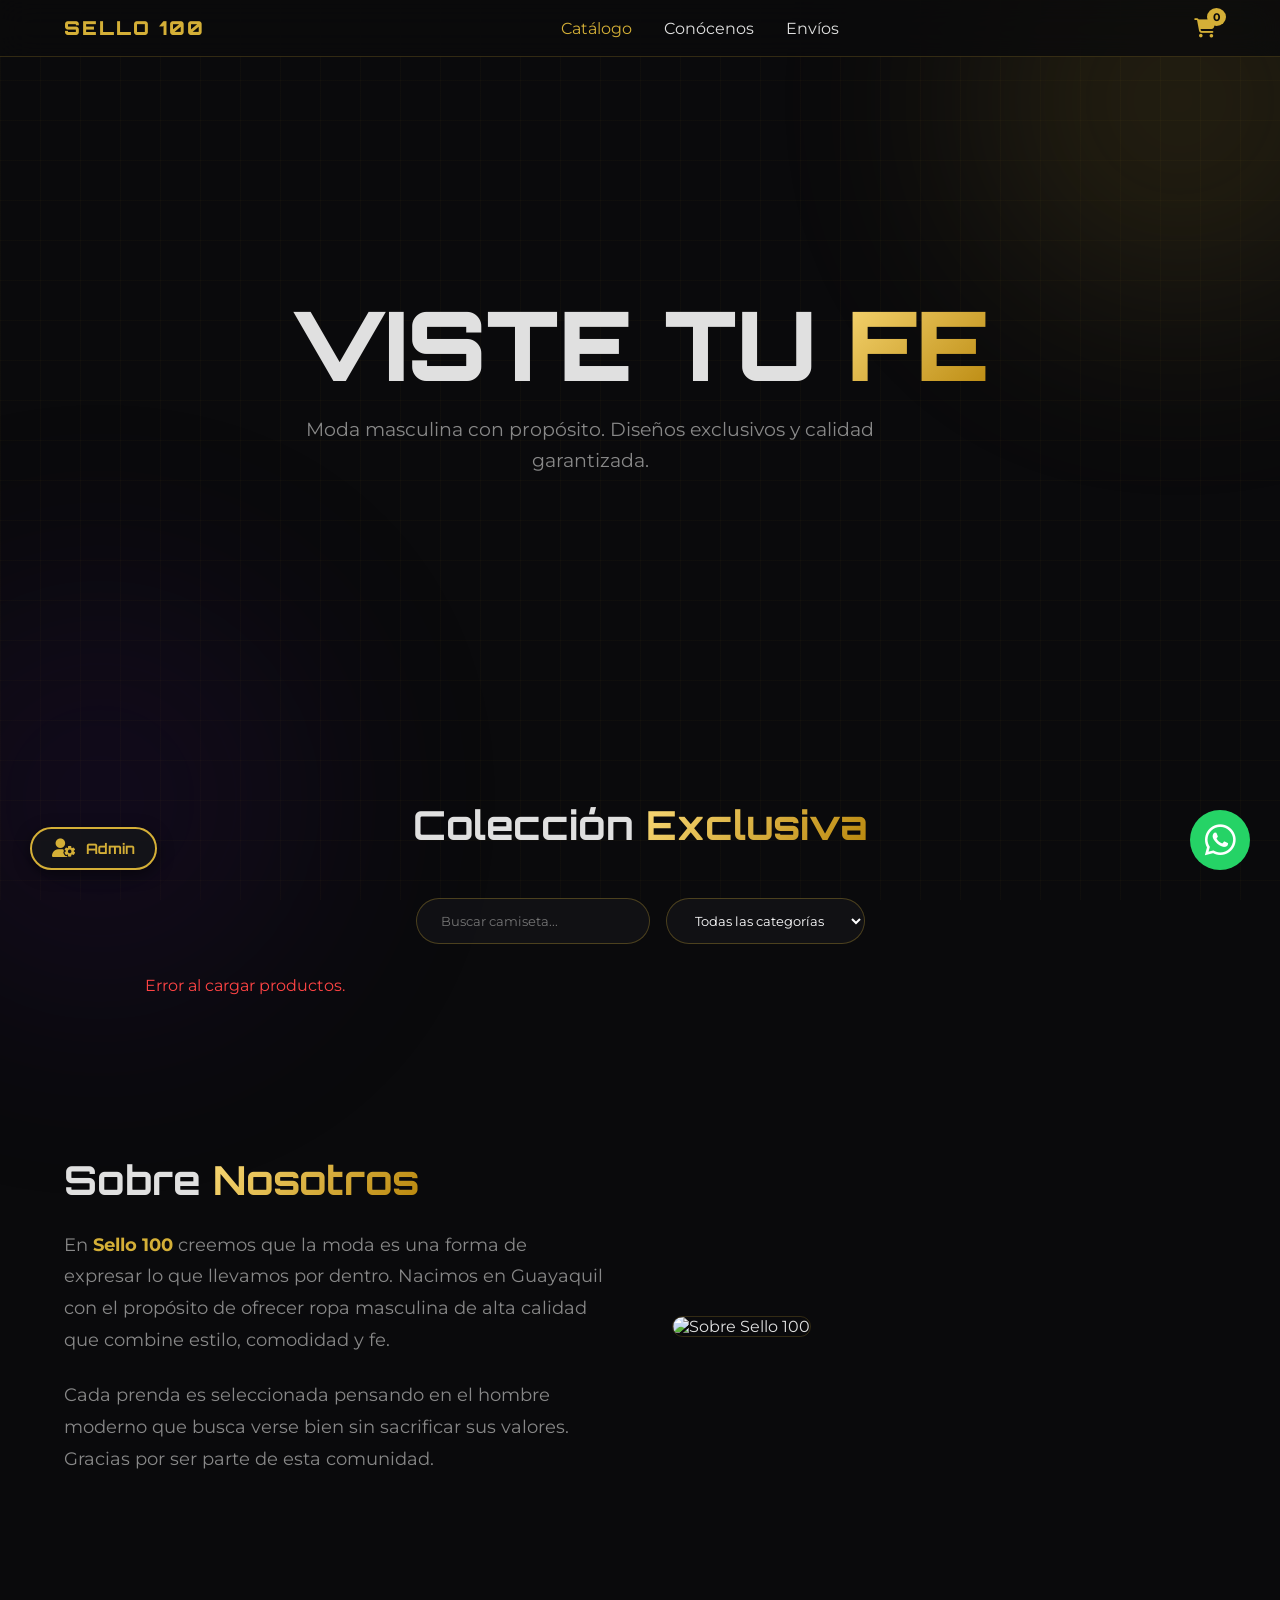
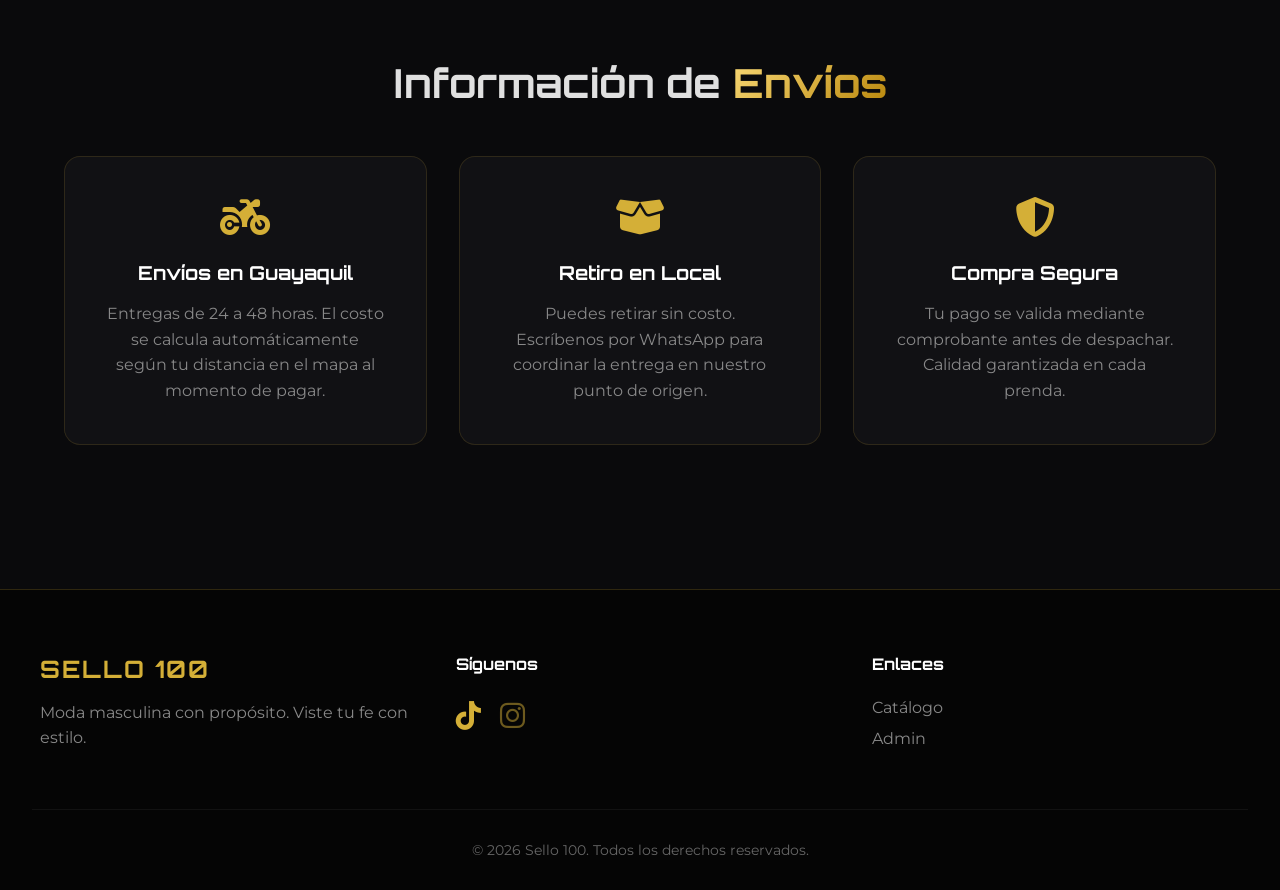
==== index.html @ 2938da79 "Admin con checkboxes de tallas/colores y funcion de eliminar productos" ====
<!DOCTYPE html>
<html lang="es">
<head>
    <meta charset="UTF-8">
    <meta name="viewport" content="width=device-width, initial-scale=1.0">
    <title>SELLO 100 | Moda Masculina Futurista</title>
    <link href="https://fonts.googleapis.com/css2?family=Orbitron:wght@500;700;900&family=Montserrat:wght@300;400;600&display=swap" rel="stylesheet">
    <link rel="stylesheet" href="https://cdnjs.cloudflare.com/ajax/libs/font-awesome/6.4.0/css/all.min.css">
    <link rel="stylesheet" href="https://unpkg.com/leaflet@1.9.4/dist/leaflet.css" />
    <link rel="stylesheet" href="css/main.css">
</head>
<body>
    <!-- Botón Admin Flotante -->
    <a href="page/admin.html" class="admin-float" title="Administrar Catálogo">
        <i class="fa-solid fa-user-gear"></i><span>Admin</span>
    </a>

    <!-- Fondo Animado -->
    <div class="bg-grid"></div>
    <div class="glow-orb orb-gold"></div>
    <div class="glow-orb orb-dark"></div>

    <!-- Navbar -->
    <nav class="navbar">
        <div class="logo"><span class="logo-text">SELLO 100</span></div>
        <ul class="nav-links">
            <li><a href="index.html" class="active">Catálogo</a></li>
            <li><a href="#conocenos">Conócenos</a></li>
            <li><a href="#envios">Envíos</a></li>
        </ul>
        <div class="cart-icon" id="cart-btn">
            <i class="fa-solid fa-cart-shopping"></i>
            <span class="cart-count" id="cart-count">0</span>
        </div>
    </nav>

    <!-- Hero Section -->
    <header class="hero">
        <div class="hero-content">
            <h1 class="hero-title reveal-up">VISTE TU <span class="gold-text">FE</span></h1>
            <p class="hero-subtitle reveal-up delay-1">Moda masculina con propósito. Diseños exclusivos y calidad garantizada.</p>
        </div>
    </header>

    <!-- Catálogo de Productos -->
    <section class="catalog-section" id="catalogo">
        <h2 class="section-title reveal-up">Colección <span class="gold-text">Exclusiva</span></h2>
        
        <!-- Filtros de Búsqueda -->
        <div class="filtros-container reveal-up">
            <input type="text" id="search-input" placeholder="Buscar camiseta..." class="search-input">
            <select id="filter-select" class="filter-select">
                <option value="todos">Todas las categorías</option>
                <option value="camisetas">Camisetas</option>
                <option value="hoodies">Hoodies</option>
                <option value="oversize">Oversize</option>
            </select>
        </div>

        <div class="products-grid" id="products-grid"></div>
    </section>

    <!-- SECCIÓN CONÓCENOS -->
    <section class="about-section" id="conocenos">
        <div class="about-container">
            <div class="about-text reveal-left">
                <h2 class="section-title" style="text-align: left; margin-bottom: 1.5rem;">Sobre <span class="gold-text">Nosotros</span></h2>
                <p>En <strong>Sello 100</strong> creemos que la moda es una forma de expresar lo que llevamos por dentro. Nacimos en Guayaquil con el propósito de ofrecer ropa masculina de alta calidad que combine estilo, comodidad y fe.</p>
                <p>Cada prenda es seleccionada pensando en el hombre moderno que busca verse bien sin sacrificar sus valores. Gracias por ser parte de esta comunidad.</p>
            </div>
            <div class="about-image reveal-right">
                <img src="https://images.unsplash.com/photo-1523381210434-271e8be1f52b?q=80&w=1000&auto=format&fit=crop" alt="Sobre Sello 100" loading="lazy">
            </div>
        </div>
    </section>

    <!-- SECCIÓN DE ENVÍOS -->
    <section class="shipping-info" id="envios">
        <h2 class="section-title reveal-up">Información de <span class="gold-text">Envíos</span></h2>
        <div class="shipping-grid">
            <div class="shipping-card reveal-up delay-1">
                <i class="fa-solid fa-motorcycle"></i>
                <h3>Envíos en Guayaquil</h3>
                <p>Entregas de 24 a 48 horas. El costo se calcula automáticamente según tu distancia en el mapa al momento de pagar.</p>
            </div>
            <div class="shipping-card reveal-up delay-2">
                <i class="fa-solid fa-box-open"></i>
                <h3>Retiro en Local</h3>
                <p>Puedes retirar sin costo. Escríbenos por WhatsApp para coordinar la entrega en nuestro punto de origen.</p>
            </div>
            <div class="shipping-card reveal-up delay-3">
                <i class="fa-solid fa-shield-halved"></i>
                <h3>Compra Segura</h3>
                <p>Tu pago se valida mediante comprobante antes de despachar. Calidad garantizada en cada prenda.</p>
            </div>
        </div>
    </section>

    <!-- MODAL DE VISTA RÁPIDA (NUEVO) -->
    <div class="quickview-modal" id="quickview-modal">
        <div class="quickview-content">
            <span class="close-quickview" id="close-quickview">&times;</span>
            <div class="quickview-grid">
                <div class="quickview-img-container">
                    <img id="qv-image" src="" alt="Producto">
                </div>
                <div class="quickview-details">
                    <h2 id="qv-title" class="gold-text">Nombre</h2>
                    <p id="qv-price" class="quickview-price">$0.00</p>
                    <p class="quickview-desc">Camiseta de algodón premium. Diseño exclusivo de Sello 100. Tela suave, resistente y con un ajuste perfecto.</p>
                    
                    <div class="selector-group">
                        <label>Talla:</label>
                        <div class="size-options" id="qv-sizes"></div>
                    </div>
                    
                    <div class="selector-group">
                        <label>Color:</label>
                        <div class="color-options" id="qv-colors"></div>
                    </div>
                    
                    <button class="btn-gold btn-full" onclick="addToCartFromQuickview()">Añadir al Carrito</button>
                </div>
            </div>
        </div>
    </div>

    <!-- Modal del Carrito -->
    <div class="cart-modal" id="cart-modal">
        <div class="cart-content">
            <span class="close-cart" id="close-cart">&times;</span>
            <h2>Tu Carrito</h2>
            <div id="cart-items" style="margin-bottom: 1rem; max-height: 150px; overflow-y: auto;"></div>
            <div class="shipping-section" style="margin-top: 1rem; border-top: 1px solid rgba(212, 175, 55, 0.2); padding-top: 1rem;">
                <h3 style="font-size: 1rem; color: var(--gold-primary); margin-bottom: 0.5rem;"><i class="fa-solid fa-location-dot"></i> Ubicación de entrega</h3>
                <p style="font-size: 0.8rem; color: #888; margin-bottom: 0.5rem;">Haz clic en el mapa para calcular el envío.</p>
                <div id="map" style="height: 200px; width: 100%; border-radius: 8px; border: 1px solid #333; margin-bottom: 1rem; z-index: 1;"></div>
                <div id="shipping-result" style="font-size: 0.9rem; margin-bottom: 1rem; color: var(--text-main);">
                    <p>Distancia: <span id="distance-text">-</span></p>
                    <p>Costo de envío: <strong id="shipping-cost" style="color: var(--gold-primary);">$0.00</strong></p>
                </div>
            </div>
            <div class="cart-total" style="border-top: 1px solid rgba(212, 175, 55, 0.2); padding-top: 1rem; margin-bottom: 1rem;">
                <h3>Subtotal: $<span id="subtotal-price">0.00</span></h3>
                <h3 style="color: var(--gold-primary); margin-top: 0.5rem;">Total a Pagar: $<span id="total-price">0.00</span></h3>
            </div>
            <button class="btn-gold btn-full" onclick="abrirCheckout()">Proceder al Pago</button>
        </div>
    </div>

    <!-- MODAL DE CHECKOUT -->
    <div class="cart-modal" id="checkout-modal">
        <div class="cart-content" style="max-width: 600px;">
            <span class="close-cart" id="close-checkout">&times;</span>
            <h2 style="color: var(--gold-primary); text-align: center; margin-bottom: 1rem;">Finalizar Compra</h2>
            <div style="background: rgba(0,0,0,0.5); padding: 1rem; border-radius: 8px; border: 1px solid #333; margin-bottom: 1rem;">
                <h3 style="font-size: 1rem; margin-bottom: 0.5rem;">1. Datos de Pago</h3>
                <p style="font-size: 0.9rem; margin-bottom: 0.5rem;">Transfiere el total a:</p>
                <div style="display: flex; justify-content: space-between; align-items: center; background: #111; padding: 0.5rem; border-radius: 4px; margin-bottom: 0.5rem;">
                    <span>Banco Guayaquil (Ahorros): <strong>1234567890</strong></span>
                    <button onclick="copiarTexto('1234567890')" style="background: var(--gold-primary); border: none; padding: 5px 10px; border-radius: 4px; cursor: pointer; color: #000; font-weight: bold;">Copiar</button>
                </div>
                <div style="display: flex; justify-content: space-between; align-items: center; background: #111; padding: 0.5rem; border-radius: 4px;">
                    <span>Deuna (Link directo):</span>
                    <a href="https://www.deuna.app/" target="_blank" style="background: var(--gold-primary); color: #000; text-decoration: none; padding: 5px 10px; border-radius: 4px; font-weight: bold; font-size: 0.8rem;">Pagar con Deuna</a>
                </div>
            </div>
            <div style="margin-bottom: 1rem;">
                <h3 style="font-size: 1rem; margin-bottom: 0.5rem;">2. Sube tu comprobante</h3>
                <input type="file" id="comprobante" accept="image/*" style="color: var(--text-main); font-size: 0.9rem; margin-bottom: 10px;">
                <div id="preview-container" style="display: none; text-align: center; margin-top: 10px;">
                    <img id="image-preview" src="" alt="Vista previa" style="max-width: 100%; max-height: 150px; border-radius: 8px; border: 1px solid var(--gold-primary);">
                </div>
            </div>
            <div style="margin-bottom: 1rem;">
                <h3 style="font-size: 1rem; margin-bottom: 0.5rem;">3. Tus Datos</h3>
                <input type="text" id="nombre-cliente" placeholder="Nombre completo" style="width: 100%; padding: 0.8rem; margin-bottom: 0.5rem; background: #111; border: 1px solid #333; color: white; border-radius: 4px;">
                <input type="text" id="cedula-cliente" placeholder="Cédula / RUC" style="width: 100%; padding: 0.8rem; margin-bottom: 0.5rem; background: #111; border: 1px solid #333; color: white; border-radius: 4px;">
            </div>
            <div class="cart-total" style="border-top: 1px solid rgba(212, 175, 55, 0.2); padding-top: 1rem; margin-bottom: 1rem; text-align: center;">
                <h3>Total a Transferir: <span id="total-checkout" style="color: var(--gold-primary); font-size: 1.5rem;">$0.00</span></h3>
            </div>
            <button class="btn-gold btn-full" id="btn-finalizar" onclick="finalizarCompra()">Finalizar y Enviar por WhatsApp <i class="fa-brands fa-whatsapp"></i></button>
        </div>
    </div>

    <!-- Botón WhatsApp -->
    <a href="https://wa.me/593962576433?text=Hola%20Sello%20100,%20tengo%20una%20consulta." target="_blank" class="whatsapp-float" aria-label="Contactar por WhatsApp">
        <i class="fa-brands fa-whatsapp"></i>
    </a>

    <!-- Footer -->
    <footer class="site-footer">
        <div class="footer-content">
            <div class="footer-brand">
                <h3>SELLO 100</h3>
                <p>Moda masculina con propósito. Viste tu fe con estilo.</p>
            </div>
            <div class="footer-social">
                <h4>Síguenos</h4>
                <a href="https://www.tiktok.com/@sello.100?_r=1&_t=ZS-9BIli0godnB" target="_blank" aria-label="TikTok"><i class="fa-brands fa-tiktok"></i></a>
                <a href="#" target="_blank" aria-label="Instagram" style="opacity: 0.5; cursor: not-allowed;" title="Próximamente"><i class="fa-brands fa-instagram"></i></a>
            </div>
            <div class="footer-links">
                <h4>Enlaces</h4>
                <ul>
                    <li><a href="index.html">Catálogo</a></li>
                    <li><a href="page/admin.html">Admin</a></li>
                </ul>
            </div>
        </div>
        <div class="footer-bottom"><p>&copy; 2026 Sello 100. Todos los derechos reservados.</p></div>
    </footer>

    <script src="https://unpkg.com/leaflet@1.9.4/dist/leaflet.js"></script>
    <script src="js/app-v4.js"></script>
</body>
</html>
---- css/main.css ----
/* =========================================
   VARIABLES GLOBALES Y RESET
   ========================================= */
:root {
    --bg-color: #0a0a0c;
    --bg-card: rgba(20, 20, 25, 0.7);
    --gold-primary: #d4af37;
    --gold-light: #f9d976;
    --gold-dark: #b8860b;
    --text-main: #e0e0e0;
    --text-muted: #888;
    --font-title: 'Orbitron', sans-serif;
    --font-body: 'Montserrat', sans-serif;
}

* { margin: 0; padding: 0; box-sizing: border-box; }
body { background-color: var(--bg-color); color: var(--text-main); font-family: var(--font-body); overflow-x: hidden; min-height: 100vh; }

/* Fondo */
.bg-grid { position: fixed; inset: 0; background-image: linear-gradient(rgba(212, 175, 55, 0.03) 1px, transparent 1px), linear-gradient(90deg, rgba(212, 175, 55, 0.03) 1px, transparent 1px); background-size: 40px 40px; z-index: -2; }
.glow-orb { position: fixed; width: 400px; height: 400px; border-radius: 50%; filter: blur(120px); z-index: -1; opacity: 0.15; }
.orb-gold { background: var(--gold-primary); top: -100px; right: -100px; }
.orb-dark { background: #4a148c; bottom: -100px; left: -100px; }

/* Navbar y Admin */
.navbar { position: fixed; top: 0; width: 100%; padding: 1rem 4rem; display: flex; justify-content: space-between; align-items: center; background: rgba(10, 10, 12, 0.8); backdrop-filter: blur(15px); border-bottom: 1px solid rgba(212, 175, 55, 0.2); z-index: 100; }
.logo { display: flex; align-items: center; gap: 10px; }
.logo-text { font-family: var(--font-title); font-weight: 900; font-size: 1.2rem; color: var(--gold-primary); letter-spacing: 2px; }
.nav-links { display: flex; list-style: none; gap: 2rem; }
.nav-links a { color: var(--text-main); text-decoration: none; transition: color 0.3s; }
.nav-links a:hover, .nav-links a.active { color: var(--gold-primary); }
.cart-icon { position: relative; cursor: pointer; font-size: 1.2rem; color: var(--gold-primary); }
.cart-count { position: absolute; top: -8px; right: -10px; background: var(--gold-primary); color: var(--bg-color); font-size: 0.7rem; font-weight: bold; border-radius: 50%; padding: 2px 6px; }

.admin-float { position: fixed; bottom: 30px; left: 30px; background: rgba(20, 20, 25, 0.9); border: 2px solid var(--gold-primary); color: var(--gold-primary); padding: 10px 20px; border-radius: 50px; display: flex; align-items: center; gap: 10px; font-family: var(--font-title); font-size: 0.9rem; font-weight: 700; text-decoration: none; box-shadow: 0 4px 15px rgba(0,0,0,0.5); z-index: 1000; transition: all 0.3s ease; }
.admin-float:hover { background: var(--gold-primary); color: var(--bg-color); transform: translateY(-5px); }
.admin-float i { font-size: 1.2rem; }

/* Hero */
.hero { min-height: 80vh; display: flex; flex-direction: column; justify-content: center; align-items: center; text-align: center; padding: 120px 2rem 2rem; }
.hero-title { font-family: var(--font-title); font-size: clamp(2.5rem, 8vw, 6rem); font-weight: 900; margin-bottom: 1rem; line-height: 1.1; }
.gold-text { background: linear-gradient(135deg, var(--gold-light), var(--gold-dark)); -webkit-background-clip: text; -webkit-text-fill-color: transparent; background-clip: text; }
.hero-subtitle { font-size: 1.2rem; color: var(--text-muted); max-width: 600px; margin-bottom: 2.5rem; line-height: 1.6; }

/* Botones */
.btn-gold { display: inline-block; padding: 1rem 2.5rem; font-family: var(--font-title); font-weight: 700; font-size: 0.9rem; letter-spacing: 1px; text-transform: uppercase; text-decoration: none; color: var(--bg-color); background: linear-gradient(135deg, var(--gold-light), var(--gold-primary)); border: none; border-radius: 8px; cursor: pointer; transition: all 0.3s ease; box-shadow: 0 0 20px rgba(212, 175, 55, 0.3); }
.btn-gold:hover { transform: translateY(-3px); box-shadow: 0 0 30px rgba(212, 175, 55, 0.6); }

/* Catálogo, Filtros y Tarjetas */
.catalog-section { padding: 5rem 4rem; max-width: 1400px; margin: 0 auto; }
.section-title { font-family: var(--font-title); font-size: 2.5rem; text-align: center; margin-bottom: 3rem; }
.filtros-container { display: flex; gap: 1rem; justify-content: center; margin-bottom: 2rem; }
.search-input, .filter-select { padding: 0.8rem 1.5rem; background: var(--bg-card); border: 1px solid rgba(212, 175, 55, 0.3); color: white; border-radius: 30px; font-family: var(--font-body); outline: none; }
.filter-select option { background: #111; color: #fff; }
.search-input:focus, .filter-select:focus { border-color: var(--gold-primary); }

.products-grid { display: grid; grid-template-columns: repeat(auto-fill, minmax(280px, 1fr)); gap: 2rem; width: 100%; }
.product-card { background: var(--bg-card); border: 1px solid rgba(212, 175, 55, 0.2); border-radius: 12px; padding: 1.5rem; display: flex; flex-direction: column; text-align: center; transition: transform 0.3s ease; cursor: pointer; }
.product-card:hover { transform: translateY(-5px); border-color: var(--gold-primary); }
.product-img-container { width: 100%; height: 300px; overflow: hidden; border-radius: 8px; margin-bottom: 1.2rem; background-color: #111; }
.product-img { width: 100%; height: 100%; object-fit: cover; display: block; transition: transform 0.4s ease; }
.product-card:hover .product-img { transform: scale(1.05); }
.product-title { font-family: var(--font-title); font-size: 1.1rem; margin-bottom: 0.5rem; color: #fff; }
.product-price { color: var(--gold-primary); font-size: 1.2rem; font-weight: 700; margin-bottom: 1.2rem; margin-top: auto; }
.btn-add-cart { background: transparent; border: 1px solid var(--gold-primary); color: var(--gold-primary); padding: 0.8rem 1rem; border-radius: 6px; cursor: pointer; font-weight: 600; font-family: var(--font-title); font-size: 0.8rem; transition: all 0.3s; width: 100%; }
.btn-add-cart:hover { background: var(--gold-primary); color: var(--bg-color); }

/* Modal Vista Rápida (NUEVO) */
.quickview-modal { position: fixed; top: 0; left: 0; width: 100%; height: 100%; background: rgba(0,0,0,0.9); backdrop-filter: blur(10px); display: none; justify-content: center; align-items: center; z-index: 300; }
.quickview-modal.active { display: flex; }
.quickview-content { background: var(--bg-card); border: 1px solid var(--gold-primary); border-radius: 16px; width: 90%; max-width: 900px; padding: 2.5rem; position: relative; }
.close-quickview { position: absolute; top: 15px; right: 20px; font-size: 2rem; color: var(--gold-primary); cursor: pointer; }
.quickview-grid { display: grid; grid-template-columns: 1fr 1fr; gap: 2.5rem; }
.quickview-img-container { width: 100%; height: 400px; border-radius: 12px; overflow: hidden; background: #111; }
.quickview-img-container img { width: 100%; height: 100%; object-fit: cover; }
.quickview-details { display: flex; flex-direction: column; justify-content: center; }
.quickview-details h2 { font-size: 1.8rem; margin-bottom: 0.5rem; }
.quickview-price { font-size: 1.8rem; color: var(--gold-primary); font-weight: 700; margin-bottom: 1rem; }
.quickview-desc { color: var(--text-muted); line-height: 1.6; margin-bottom: 1.5rem; }
.selector-group { margin-bottom: 1.5rem; }
.selector-group label { font-weight: 600; display: block; margin-bottom: 0.5rem; }
.size-options, .color-options { display: flex; gap: 10px; flex-wrap: wrap; }
.size-btn, .color-btn { width: 40px; height: 40px; display: flex; align-items: center; justify-content: center; border: 1px solid #444; background: transparent; color: #fff; border-radius: 6px; cursor: pointer; transition: 0.3s; }
.size-btn.active, .color-btn.active { border-color: var(--gold-primary); background: var(--gold-primary); color: #000; font-weight: bold; }
.color-btn { border-radius: 50%; width: 35px; height: 35px; }

/* Secciones y Modales del Carrito/Checkout */
.about-section, .shipping-info { padding: 5rem 4rem; max-width: 1400px; margin: 0 auto; }
.about-container { display: grid; grid-template-columns: 1fr 1fr; gap: 4rem; align-items: center; }
.about-text p { color: var(--text-muted); line-height: 1.8; margin-bottom: 1.5rem; font-size: 1.1rem; }
.about-text strong { color: var(--gold-primary); }
.about-image img { width: 100%; border-radius: 16px; border: 1px solid rgba(212, 175, 55, 0.2); }
.shipping-grid { display: grid; grid-template-columns: repeat(auto-fit, minmax(300px, 1fr)); gap: 2rem; margin-top: 3rem; }
.shipping-card { background: var(--bg-card); border: 1px solid rgba(212, 175, 55, 0.15); border-radius: 16px; padding: 2.5rem; text-align: center; }
.shipping-card i { font-size: 2.5rem; color: var(--gold-primary); margin-bottom: 1.5rem; }
.shipping-card h3 { font-family: var(--font-title); color: #fff; margin-bottom: 1rem; font-size: 1.2rem; }
.shipping-card p { color: var(--text-muted); line-height: 1.6; }

.cart-modal { position: fixed; top: 0; left: 0; width: 100%; height: 100%; background: rgba(0,0,0,0.8); backdrop-filter: blur(5px); display: none; justify-content: center; align-items: center; z-index: 200; }
.cart-modal.active { display: flex; }
.cart-content { background: var(--bg-card); border: 1px solid var(--gold-primary); padding: 2rem; border-radius: 16px; width: 90%; max-width: 500px; position: relative; max-height: 90vh; overflow-y: auto; }
.close-cart { position: absolute; top: 15px; right: 20px; font-size: 1.5rem; cursor: pointer; color: var(--gold-primary); }
.btn-full { width: 100%; margin-top: 1rem; }

/* Animaciones */
.reveal-up, .reveal-left, .reveal-right { opacity: 0; transform: translateY(30px); transition: all 0.8s ease; }
.reveal-up.active, .reveal-left.active, .reveal-right.active { opacity: 1; transform: translate(0, 0); }

/* Footer y WhatsApp */
.site-footer { background: #050505; border-top: 1px solid rgba(212, 175, 55, 0.2); padding: 4rem 2rem 2rem; margin-top: 4rem; }
.footer-content { max-width: 1200px; margin: 0 auto; display: grid; grid-template-columns: repeat(auto-fit, minmax(250px, 1fr)); gap: 3rem; margin-bottom: 3rem; }
.footer-brand h3 { font-family: var(--font-title); color: var(--gold-primary); font-size: 1.5rem; letter-spacing: 2px; margin-bottom: 1rem; }
.footer-brand p { color: var(--text-muted); line-height: 1.6; }
.footer-social h4, .footer-links h4 { color: #fff; font-family: var(--font-title); margin-bottom: 1.5rem; font-size: 1rem; }
.footer-social a { color: var(--gold-primary); font-size: 1.8rem; margin-right: 15px; transition: all 0.3s; }
.footer-social a:hover { color: #fff; transform: translateY(-3px); display: inline-block; }
.footer-links ul { list-style: none; }
.footer-links ul li { margin-bottom: 0.8rem; }
.footer-links ul li a { color: var(--text-muted); text-decoration: none; }
.footer-bottom { text-align: center; padding-top: 2rem; border-top: 1px solid rgba(255, 255, 255, 0.05); color: #666; font-size: 0.85rem; }

.whatsapp-float { position: fixed; width: 60px; height: 60px; bottom: 30px; right: 30px; background-color: #25d366; color: #FFF; border-radius: 50px; font-size: 35px; display: flex; align-items: center; justify-content: center; z-index: 1000; transition: all 0.3s ease; animation: pulse-wa 2s infinite; text-decoration: none; }
.whatsapp-float:hover { transform: scale(1.1); }
@keyframes pulse-wa { 0% { box-shadow: 0 0 0 0 rgba(37, 211, 102, 0.7); } 70% { box-shadow: 0 0 0 15px rgba(37, 211, 102, 0); } 100% { box-shadow: 0 0 0 0 rgba(37, 211, 102, 0); } }

/* 📱 RESPONSIVE */
@media (max-width: 768px) {
    .navbar { padding: 1rem 1.5rem; flex-wrap: wrap; }
    .nav-links { order: 3; width: 100%; justify-content: center; padding-top: 10px; border-top: 1px solid rgba(212, 175, 55, 0.1); margin-top: 5px; }
    .admin-float { bottom: 20px; left: 20px; padding: 8px 15px; font-size: 0.8rem; }
    .hero-title { font-size: 2.8rem; }
    .filtros-container { flex-direction: column; padding: 0 1rem; }
    .quickview-grid { grid-template-columns: 1fr; gap: 1.5rem; }
    .quickview-content { padding: 1.5rem; max-height: 90vh; overflow-y: auto; }
    .quickview-img-container { height: 250px; }
    .products-grid { grid-template-columns: 1fr; }
    .about-container { grid-template-columns: 1fr; }
    .about-image { order: -1; }
    .whatsapp-float { width: 50px; height: 50px; font-size: 28px; bottom: 20px; right: 20px; }
}
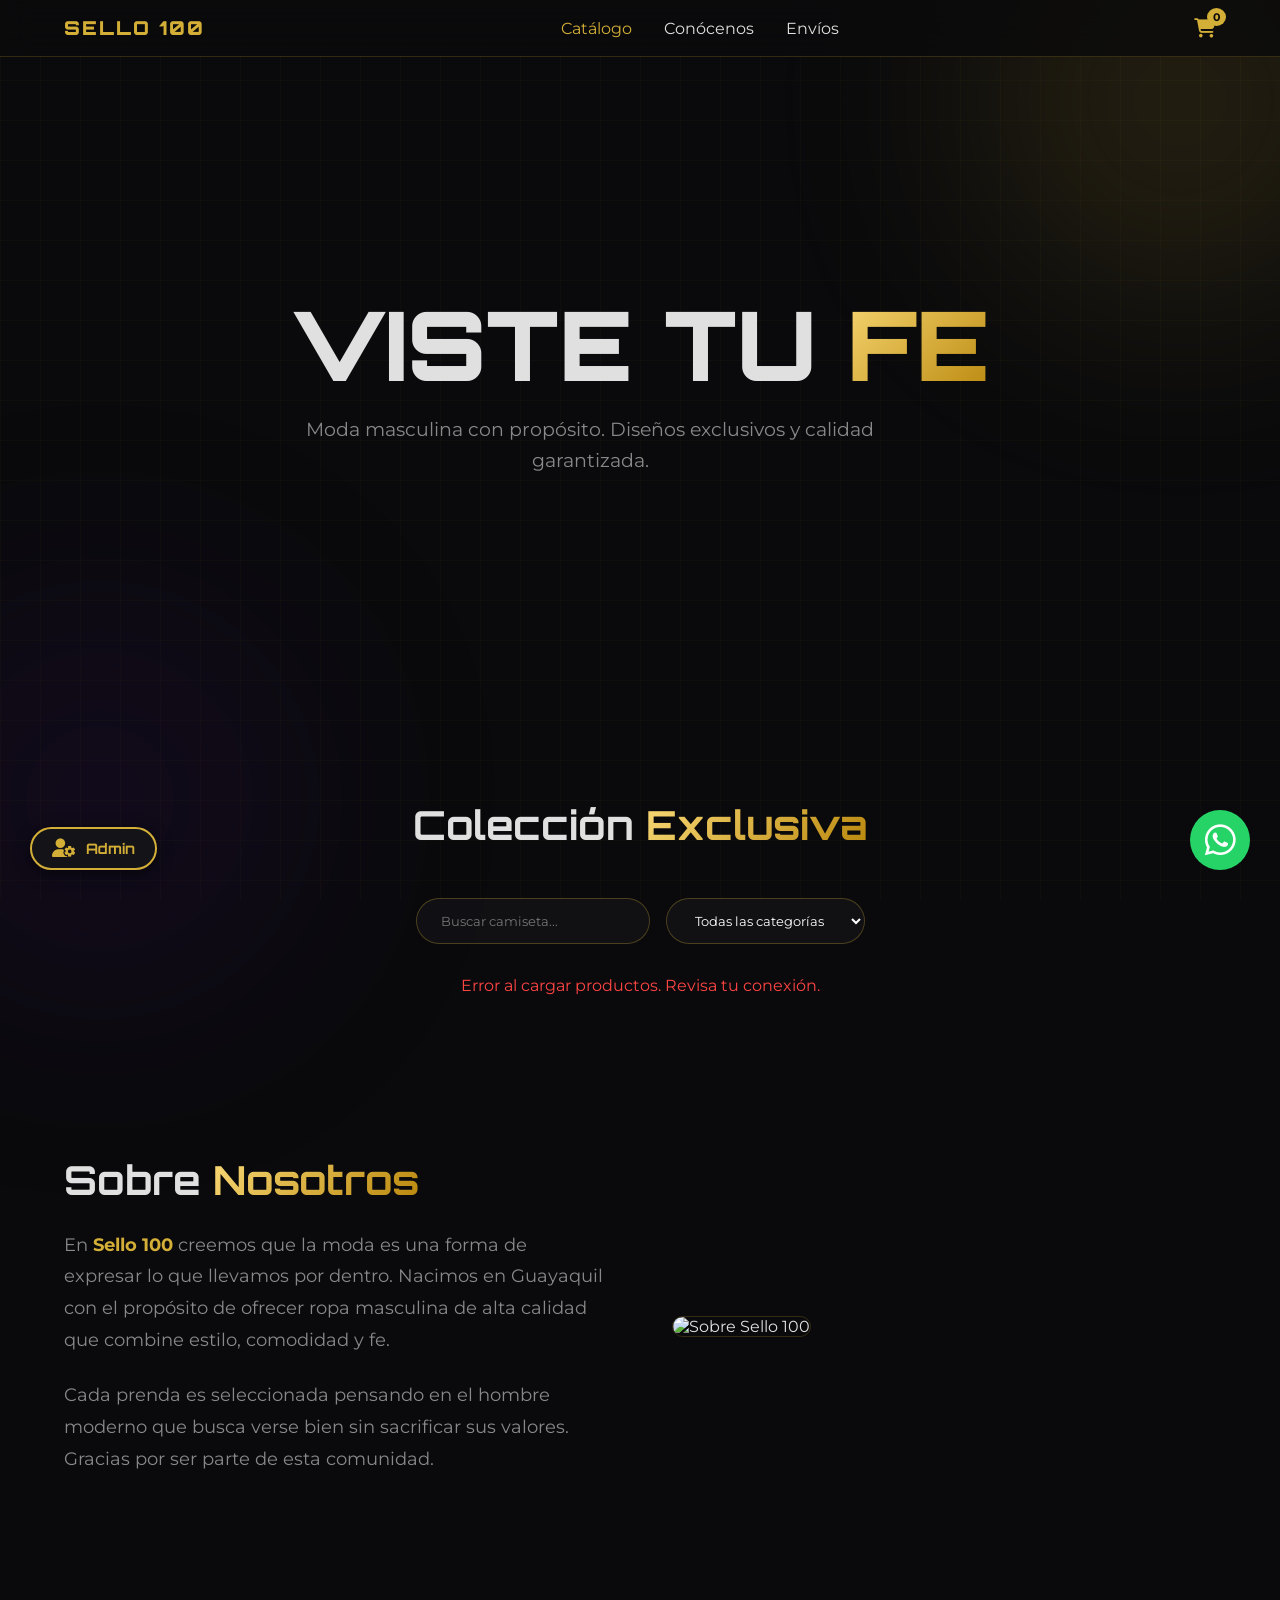
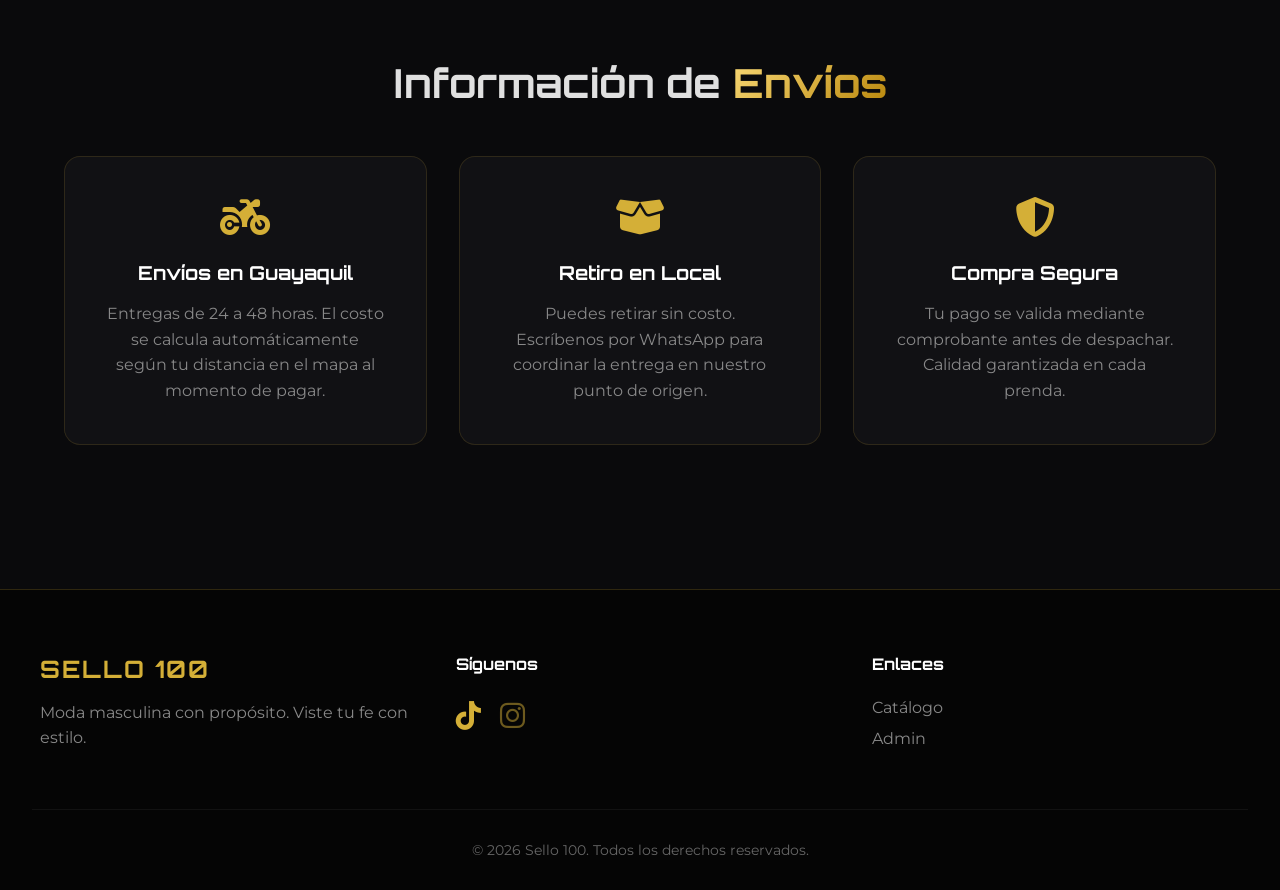
==== commit 2ca51760: "Notificaciones toast, preloader y conexion completa de app-v4" ====
--- a/index.html
+++ b/index.html
@@ -10,15 +10,24 @@
     <link rel="stylesheet" href="css/main.css">
 </head>
 <body>
+    <!-- PRELOADER (Pantalla de Carga) -->
+    <div id="preloader">
+        <div class="preloader-logo">SELLO 100</div>
+        <div class="preloader-spinner"></div>
+    </div>
+
+    <!-- CONTENEDOR DE NOTIFICACIONES -->
+    <div id="toast-container"></div>
+
+    <!-- Fondo Animado -->
+    <div class="bg-grid"></div>
+    <div class="glow-orb orb-gold"></div>
+    <div class="glow-orb orb-dark"></div>
+
     <!-- Botón Admin Flotante -->
     <a href="page/admin.html" class="admin-float" title="Administrar Catálogo">
         <i class="fa-solid fa-user-gear"></i><span>Admin</span>
     </a>
-
-    <!-- Fondo Animado -->
-    <div class="bg-grid"></div>
-    <div class="glow-orb orb-gold"></div>
-    <div class="glow-orb orb-dark"></div>
 
     <!-- Navbar -->
     <nav class="navbar">
@@ -96,7 +105,7 @@
         </div>
     </section>
 
-    <!-- MODAL DE VISTA RÁPIDA (NUEVO) -->
+    <!-- MODAL DE VISTA RÁPIDA -->
     <div class="quickview-modal" id="quickview-modal">
         <div class="quickview-content">
             <span class="close-quickview" id="close-quickview">&times;</span>
--- a/css/main.css
+++ b/css/main.css
@@ -1,5 +1,5 @@
 /* =========================================
-   VARIABLES GLOBALES Y RESET
+   VARIABLES Y RESET
    ========================================= */
 :root {
     --bg-color: #0a0a0c;
@@ -16,7 +16,92 @@
 * { margin: 0; padding: 0; box-sizing: border-box; }
 body { background-color: var(--bg-color); color: var(--text-main); font-family: var(--font-body); overflow-x: hidden; min-height: 100vh; }
 
-/* Fondo */
+/* =========================================
+   PRELOADER (Pantalla de carga)
+   ========================================= */
+#preloader {
+    position: fixed;
+    top: 0; left: 0; width: 100%; height: 100%;
+    background: #050505;
+    display: flex;
+    flex-direction: column;
+    justify-content: center;
+    align-items: center;
+    z-index: 9999;
+    transition: opacity 0.8s ease, visibility 0.8s ease;
+}
+
+#preloader.hidden {
+    opacity: 0;
+    visibility: hidden;
+}
+
+.preloader-logo {
+    font-family: var(--font-title);
+    font-size: 3rem;
+    font-weight: 900;
+    color: var(--gold-primary);
+    letter-spacing: 5px;
+    margin-bottom: 20px;
+    animation: pulse-logo 1.5s infinite alternate;
+}
+
+.preloader-spinner {
+    width: 50px;
+    height: 50px;
+    border: 3px solid rgba(212, 175, 55, 0.2);
+    border-top-color: var(--gold-primary);
+    border-radius: 50%;
+    animation: spin 1s linear infinite;
+}
+
+@keyframes pulse-logo {
+    0% { text-shadow: 0 0 10px rgba(212, 175, 55, 0.3); }
+    100% { text-shadow: 0 0 30px rgba(212, 175, 55, 0.8); }
+}
+@keyframes spin { 100% { transform: rotate(360deg); } }
+
+/* =========================================
+   NOTIFICACIONES TOAST (Reemplazo de alert)
+   ========================================= */
+#toast-container {
+    position: fixed;
+    top: 20px;
+    right: 20px;
+    z-index: 10000;
+    display: flex;
+    flex-direction: column;
+    gap: 10px;
+}
+
+.toast {
+    background: var(--bg-card);
+    border-left: 4px solid var(--gold-primary);
+    color: #fff;
+    padding: 15px 25px;
+    border-radius: 8px;
+    box-shadow: 0 10px 30px rgba(0,0,0,0.5);
+    font-family: var(--font-body);
+    font-size: 0.95rem;
+    display: flex;
+    align-items: center;
+    gap: 10px;
+    min-width: 250px;
+    transform: translateX(120%);
+    transition: transform 0.4s cubic-bezier(0.175, 0.885, 0.32, 1.275);
+}
+
+.toast.show {
+    transform: translateX(0);
+}
+
+.toast.error { border-left-color: #ff4444; }
+.toast.success { border-left-color: #25d366; }
+.toast i { font-size: 1.2rem; }
+.toast.error i { color: #ff4444; }
+.toast.success i { color: #25d366; }
+
+/* Fondo Animado */
 .bg-grid { position: fixed; inset: 0; background-image: linear-gradient(rgba(212, 175, 55, 0.03) 1px, transparent 1px), linear-gradient(90deg, rgba(212, 175, 55, 0.03) 1px, transparent 1px); background-size: 40px 40px; z-index: -2; }
 .glow-orb { position: fixed; width: 400px; height: 400px; border-radius: 50%; filter: blur(120px); z-index: -1; opacity: 0.15; }
 .orb-gold { background: var(--gold-primary); top: -100px; right: -100px; }
@@ -65,7 +150,7 @@
 .btn-add-cart { background: transparent; border: 1px solid var(--gold-primary); color: var(--gold-primary); padding: 0.8rem 1rem; border-radius: 6px; cursor: pointer; font-weight: 600; font-family: var(--font-title); font-size: 0.8rem; transition: all 0.3s; width: 100%; }
 .btn-add-cart:hover { background: var(--gold-primary); color: var(--bg-color); }
 
-/* Modal Vista Rápida (NUEVO) */
+/* Modal Vista Rápida */
 .quickview-modal { position: fixed; top: 0; left: 0; width: 100%; height: 100%; background: rgba(0,0,0,0.9); backdrop-filter: blur(10px); display: none; justify-content: center; align-items: center; z-index: 300; }
 .quickview-modal.active { display: flex; }
 .quickview-content { background: var(--bg-card); border: 1px solid var(--gold-primary); border-radius: 16px; width: 90%; max-width: 900px; padding: 2.5rem; position: relative; }
@@ -84,7 +169,7 @@
 .size-btn.active, .color-btn.active { border-color: var(--gold-primary); background: var(--gold-primary); color: #000; font-weight: bold; }
 .color-btn { border-radius: 50%; width: 35px; height: 35px; }
 
-/* Secciones y Modales del Carrito/Checkout */
+/* Secciones */
 .about-section, .shipping-info { padding: 5rem 4rem; max-width: 1400px; margin: 0 auto; }
 .about-container { display: grid; grid-template-columns: 1fr 1fr; gap: 4rem; align-items: center; }
 .about-text p { color: var(--text-muted); line-height: 1.8; margin-bottom: 1.5rem; font-size: 1.1rem; }
@@ -96,6 +181,7 @@
 .shipping-card h3 { font-family: var(--font-title); color: #fff; margin-bottom: 1rem; font-size: 1.2rem; }
 .shipping-card p { color: var(--text-muted); line-height: 1.6; }
 
+/* Modales Carrito y Checkout */
 .cart-modal { position: fixed; top: 0; left: 0; width: 100%; height: 100%; background: rgba(0,0,0,0.8); backdrop-filter: blur(5px); display: none; justify-content: center; align-items: center; z-index: 200; }
 .cart-modal.active { display: flex; }
 .cart-content { background: var(--bg-card); border: 1px solid var(--gold-primary); padding: 2rem; border-radius: 16px; width: 90%; max-width: 500px; position: relative; max-height: 90vh; overflow-y: auto; }
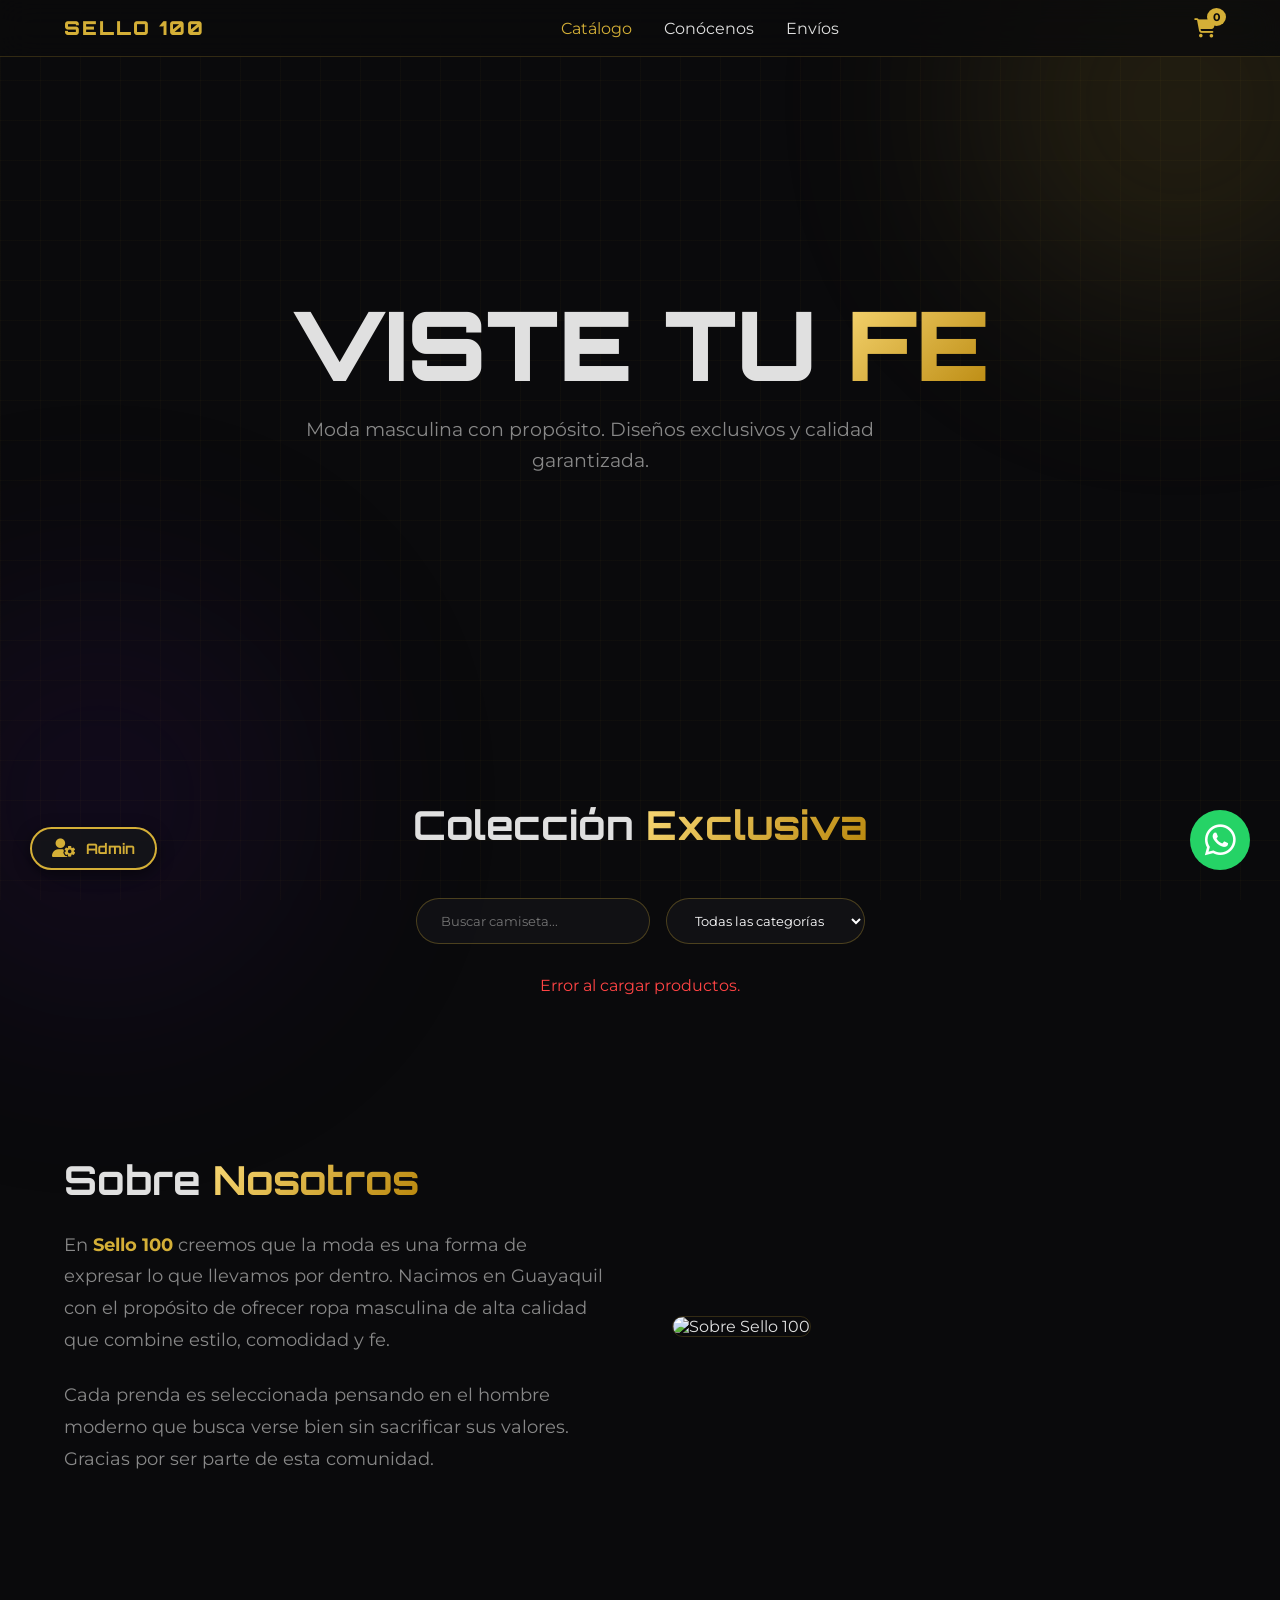
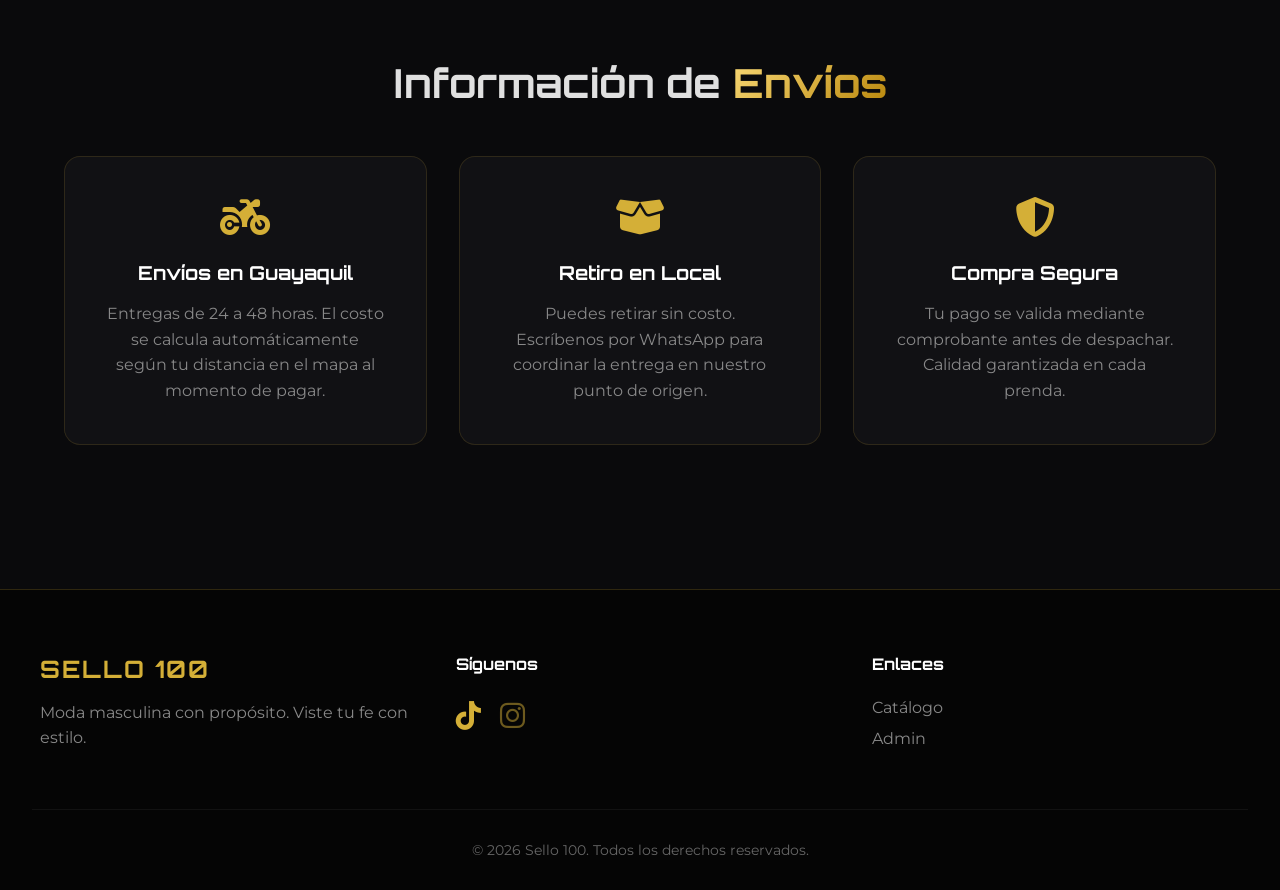
==== commit 4eedcd8e: "Corregido modal de vista rapida, descripcion y alineacion de botones flotantes" ====
--- a/index.html
+++ b/index.html
@@ -7,29 +7,18 @@
     <link href="https://fonts.googleapis.com/css2?family=Orbitron:wght@500;700;900&family=Montserrat:wght@300;400;600&display=swap" rel="stylesheet">
     <link rel="stylesheet" href="https://cdnjs.cloudflare.com/ajax/libs/font-awesome/6.4.0/css/all.min.css">
     <link rel="stylesheet" href="https://unpkg.com/leaflet@1.9.4/dist/leaflet.css" />
+    <link rel="stylesheet" href="https://unpkg.com/leaflet-control-geocoder/dist/Control.Geocoder.css" />
     <link rel="stylesheet" href="css/main.css">
 </head>
 <body>
-    <!-- PRELOADER (Pantalla de Carga) -->
-    <div id="preloader">
-        <div class="preloader-logo">SELLO 100</div>
-        <div class="preloader-spinner"></div>
-    </div>
-
-    <!-- CONTENEDOR DE NOTIFICACIONES -->
+    <div id="preloader"><div class="preloader-logo">SELLO 100</div><div class="preloader-spinner"></div></div>
     <div id="toast-container"></div>
-
-    <!-- Fondo Animado -->
     <div class="bg-grid"></div>
     <div class="glow-orb orb-gold"></div>
     <div class="glow-orb orb-dark"></div>
 
-    <!-- Botón Admin Flotante -->
-    <a href="page/admin.html" class="admin-float" title="Administrar Catálogo">
-        <i class="fa-solid fa-user-gear"></i><span>Admin</span>
-    </a>
-
-    <!-- Navbar -->
+    <a href="page/admin.html" class="admin-float" title="Administrar Catálogo"><i class="fa-solid fa-user-gear"></i><span>Admin</span></a>
+
     <nav class="navbar">
         <div class="logo"><span class="logo-text">SELLO 100</span></div>
         <ul class="nav-links">
@@ -37,13 +26,9 @@
             <li><a href="#conocenos">Conócenos</a></li>
             <li><a href="#envios">Envíos</a></li>
         </ul>
-        <div class="cart-icon" id="cart-btn">
-            <i class="fa-solid fa-cart-shopping"></i>
-            <span class="cart-count" id="cart-count">0</span>
-        </div>
+        <div class="cart-icon" id="cart-btn"><i class="fa-solid fa-cart-shopping"></i><span class="cart-count" id="cart-count">0</span></div>
     </nav>
 
-    <!-- Hero Section -->
     <header class="hero">
         <div class="hero-content">
             <h1 class="hero-title reveal-up">VISTE TU <span class="gold-text">FE</span></h1>
@@ -51,11 +36,8 @@
         </div>
     </header>
 
-    <!-- Catálogo de Productos -->
     <section class="catalog-section" id="catalogo">
         <h2 class="section-title reveal-up">Colección <span class="gold-text">Exclusiva</span></h2>
-        
-        <!-- Filtros de Búsqueda -->
         <div class="filtros-container reveal-up">
             <input type="text" id="search-input" placeholder="Buscar camiseta..." class="search-input">
             <select id="filter-select" class="filter-select">
@@ -65,11 +47,9 @@
                 <option value="oversize">Oversize</option>
             </select>
         </div>
-
         <div class="products-grid" id="products-grid"></div>
     </section>
 
-    <!-- SECCIÓN CONÓCENOS -->
     <section class="about-section" id="conocenos">
         <div class="about-container">
             <div class="about-text reveal-left">
@@ -83,7 +63,6 @@
         </div>
     </section>
 
-    <!-- SECCIÓN DE ENVÍOS -->
     <section class="shipping-info" id="envios">
         <h2 class="section-title reveal-up">Información de <span class="gold-text">Envíos</span></h2>
         <div class="shipping-grid">
@@ -105,7 +84,7 @@
         </div>
     </section>
 
-    <!-- MODAL DE VISTA RÁPIDA -->
+    <!-- MODAL DE VISTA RÁPIDA (CORREGIDO CON qv-desc) -->
     <div class="quickview-modal" id="quickview-modal">
         <div class="quickview-content">
             <span class="close-quickview" id="close-quickview">&times;</span>
@@ -116,25 +95,21 @@
                 <div class="quickview-details">
                     <h2 id="qv-title" class="gold-text">Nombre</h2>
                     <p id="qv-price" class="quickview-price">$0.00</p>
-                    <p class="quickview-desc">Camiseta de algodón premium. Diseño exclusivo de Sello 100. Tela suave, resistente y con un ajuste perfecto.</p>
-                    
+                    <p id="qv-desc" class="quickview-desc">Descripción...</p> <!-- AQUÍ ESTÁ EL ID CORREGIDO -->
                     <div class="selector-group">
                         <label>Talla:</label>
                         <div class="size-options" id="qv-sizes"></div>
                     </div>
-                    
                     <div class="selector-group">
                         <label>Color:</label>
                         <div class="color-options" id="qv-colors"></div>
                     </div>
-                    
                     <button class="btn-gold btn-full" onclick="addToCartFromQuickview()">Añadir al Carrito</button>
                 </div>
             </div>
         </div>
     </div>
 
-    <!-- Modal del Carrito -->
     <div class="cart-modal" id="cart-modal">
         <div class="cart-content">
             <span class="close-cart" id="close-cart">&times;</span>
@@ -142,7 +117,7 @@
             <div id="cart-items" style="margin-bottom: 1rem; max-height: 150px; overflow-y: auto;"></div>
             <div class="shipping-section" style="margin-top: 1rem; border-top: 1px solid rgba(212, 175, 55, 0.2); padding-top: 1rem;">
                 <h3 style="font-size: 1rem; color: var(--gold-primary); margin-bottom: 0.5rem;"><i class="fa-solid fa-location-dot"></i> Ubicación de entrega</h3>
-                <p style="font-size: 0.8rem; color: #888; margin-bottom: 0.5rem;">Haz clic en el mapa para calcular el envío.</p>
+                <p style="font-size: 0.8rem; color: #888; margin-bottom: 0.5rem;">Busca tu dirección o haz clic en el mapa.</p>
                 <div id="map" style="height: 200px; width: 100%; border-radius: 8px; border: 1px solid #333; margin-bottom: 1rem; z-index: 1;"></div>
                 <div id="shipping-result" style="font-size: 0.9rem; margin-bottom: 1rem; color: var(--text-main);">
                     <p>Distancia: <span id="distance-text">-</span></p>
@@ -157,7 +132,6 @@
         </div>
     </div>
 
-    <!-- MODAL DE CHECKOUT -->
     <div class="cart-modal" id="checkout-modal">
         <div class="cart-content" style="max-width: 600px;">
             <span class="close-cart" id="close-checkout">&times;</span>
@@ -193,12 +167,10 @@
         </div>
     </div>
 
-    <!-- Botón WhatsApp -->
     <a href="https://wa.me/593962576433?text=Hola%20Sello%20100,%20tengo%20una%20consulta." target="_blank" class="whatsapp-float" aria-label="Contactar por WhatsApp">
         <i class="fa-brands fa-whatsapp"></i>
     </a>
 
-    <!-- Footer -->
     <footer class="site-footer">
         <div class="footer-content">
             <div class="footer-brand">
@@ -222,6 +194,7 @@
     </footer>
 
     <script src="https://unpkg.com/leaflet@1.9.4/dist/leaflet.js"></script>
+    <script src="https://unpkg.com/leaflet-control-geocoder/dist/Control.Geocoder.js"></script>
     <script src="js/app-v4.js"></script>
 </body>
-</html>+</html> 
--- a/css/main.css
+++ b/css/main.css
@@ -16,100 +16,31 @@
 * { margin: 0; padding: 0; box-sizing: border-box; }
 body { background-color: var(--bg-color); color: var(--text-main); font-family: var(--font-body); overflow-x: hidden; min-height: 100vh; }
 
-/* =========================================
-   PRELOADER (Pantalla de carga)
-   ========================================= */
-#preloader {
-    position: fixed;
-    top: 0; left: 0; width: 100%; height: 100%;
-    background: #050505;
-    display: flex;
-    flex-direction: column;
-    justify-content: center;
-    align-items: center;
-    z-index: 9999;
-    transition: opacity 0.8s ease, visibility 0.8s ease;
-}
-
-#preloader.hidden {
-    opacity: 0;
-    visibility: hidden;
-}
-
-.preloader-logo {
-    font-family: var(--font-title);
-    font-size: 3rem;
-    font-weight: 900;
-    color: var(--gold-primary);
-    letter-spacing: 5px;
-    margin-bottom: 20px;
-    animation: pulse-logo 1.5s infinite alternate;
-}
-
-.preloader-spinner {
-    width: 50px;
-    height: 50px;
-    border: 3px solid rgba(212, 175, 55, 0.2);
-    border-top-color: var(--gold-primary);
-    border-radius: 50%;
-    animation: spin 1s linear infinite;
-}
-
-@keyframes pulse-logo {
-    0% { text-shadow: 0 0 10px rgba(212, 175, 55, 0.3); }
-    100% { text-shadow: 0 0 30px rgba(212, 175, 55, 0.8); }
-}
+/* PRELOADER */
+#preloader { position: fixed; top: 0; left: 0; width: 100%; height: 100%; background: #050505; display: flex; flex-direction: column; justify-content: center; align-items: center; z-index: 9999; transition: opacity 0.8s ease, visibility 0.8s ease; }
+#preloader.hidden { opacity: 0; visibility: hidden; }
+.preloader-logo { font-family: var(--font-title); font-size: 3rem; font-weight: 900; color: var(--gold-primary); letter-spacing: 5px; margin-bottom: 20px; animation: pulse-logo 1.5s infinite alternate; }
+.preloader-spinner { width: 50px; height: 50px; border: 3px solid rgba(212, 175, 55, 0.2); border-top-color: var(--gold-primary); border-radius: 50%; animation: spin 1s linear infinite; }
+@keyframes pulse-logo { 0% { text-shadow: 0 0 10px rgba(212, 175, 55, 0.3); } 100% { text-shadow: 0 0 30px rgba(212, 175, 55, 0.8); } }
 @keyframes spin { 100% { transform: rotate(360deg); } }
 
-/* =========================================
-   NOTIFICACIONES TOAST (Reemplazo de alert)
-   ========================================= */
-#toast-container {
-    position: fixed;
-    top: 20px;
-    right: 20px;
-    z-index: 10000;
-    display: flex;
-    flex-direction: column;
-    gap: 10px;
-}
-
-.toast {
-    background: var(--bg-card);
-    border-left: 4px solid var(--gold-primary);
-    color: #fff;
-    padding: 15px 25px;
-    border-radius: 8px;
-    box-shadow: 0 10px 30px rgba(0,0,0,0.5);
-    font-family: var(--font-body);
-    font-size: 0.95rem;
-    display: flex;
-    align-items: center;
-    gap: 10px;
-    min-width: 250px;
-    transform: translateX(120%);
-    transition: transform 0.4s cubic-bezier(0.175, 0.885, 0.32, 1.275);
-}
-
-.toast.show {
-    transform: translateX(0);
-}
-
+/* TOASTS */
+#toast-container { position: fixed; top: 20px; right: 20px; z-index: 10000; display: flex; flex-direction: column; gap: 10px; }
+.toast { background: var(--bg-card); border-left: 4px solid var(--gold-primary); color: #fff; padding: 15px 25px; border-radius: 8px; box-shadow: 0 10px 30px rgba(0,0,0,0.5); font-size: 0.95rem; display: flex; align-items: center; gap: 10px; min-width: 250px; transform: translateX(120%); transition: transform 0.4s cubic-bezier(0.175, 0.885, 0.32, 1.275); }
+.toast.show { transform: translateX(0); }
 .toast.error { border-left-color: #ff4444; }
 .toast.success { border-left-color: #25d366; }
 .toast i { font-size: 1.2rem; }
 .toast.error i { color: #ff4444; }
 .toast.success i { color: #25d366; }
 
-/* Fondo Animado */
+/* FONDO, NAVBAR Y ADMIN */
 .bg-grid { position: fixed; inset: 0; background-image: linear-gradient(rgba(212, 175, 55, 0.03) 1px, transparent 1px), linear-gradient(90deg, rgba(212, 175, 55, 0.03) 1px, transparent 1px); background-size: 40px 40px; z-index: -2; }
 .glow-orb { position: fixed; width: 400px; height: 400px; border-radius: 50%; filter: blur(120px); z-index: -1; opacity: 0.15; }
 .orb-gold { background: var(--gold-primary); top: -100px; right: -100px; }
 .orb-dark { background: #4a148c; bottom: -100px; left: -100px; }
 
-/* Navbar y Admin */
 .navbar { position: fixed; top: 0; width: 100%; padding: 1rem 4rem; display: flex; justify-content: space-between; align-items: center; background: rgba(10, 10, 12, 0.8); backdrop-filter: blur(15px); border-bottom: 1px solid rgba(212, 175, 55, 0.2); z-index: 100; }
-.logo { display: flex; align-items: center; gap: 10px; }
 .logo-text { font-family: var(--font-title); font-weight: 900; font-size: 1.2rem; color: var(--gold-primary); letter-spacing: 2px; }
 .nav-links { display: flex; list-style: none; gap: 2rem; }
 .nav-links a { color: var(--text-main); text-decoration: none; transition: color 0.3s; }
@@ -117,21 +48,33 @@
 .cart-icon { position: relative; cursor: pointer; font-size: 1.2rem; color: var(--gold-primary); }
 .cart-count { position: absolute; top: -8px; right: -10px; background: var(--gold-primary); color: var(--bg-color); font-size: 0.7rem; font-weight: bold; border-radius: 50%; padding: 2px 6px; }
 
+/* BOTONES FLOTANTES ALINEADOS */
 .admin-float { position: fixed; bottom: 30px; left: 30px; background: rgba(20, 20, 25, 0.9); border: 2px solid var(--gold-primary); color: var(--gold-primary); padding: 10px 20px; border-radius: 50px; display: flex; align-items: center; gap: 10px; font-family: var(--font-title); font-size: 0.9rem; font-weight: 700; text-decoration: none; box-shadow: 0 4px 15px rgba(0,0,0,0.5); z-index: 1000; transition: all 0.3s ease; }
 .admin-float:hover { background: var(--gold-primary); color: var(--bg-color); transform: translateY(-5px); }
 .admin-float i { font-size: 1.2rem; }
 
-/* Hero */
+.whatsapp-float { position: fixed; width: 60px; height: 60px; bottom: 30px; right: 30px; background-color: #25d366; color: #FFF; border-radius: 50px; font-size: 35px; display: flex; align-items: center; justify-content: center; z-index: 1000; transition: all 0.3s ease; animation: pulse-wa 2s infinite; text-decoration: none; }
+.whatsapp-float:hover { transform: scale(1.1); }
+@keyframes pulse-wa { 0% { box-shadow: 0 0 0 0 rgba(37, 211, 102, 0.7); } 70% { box-shadow: 0 0 0 15px rgba(37, 211, 102, 0); } 100% { box-shadow: 0 0 0 0 rgba(37, 211, 102, 0); } }
+
+/* Ocultar botones cuando el carrito está abierto */
+body.cart-open .admin-float,
+body.cart-open .whatsapp-float {
+    opacity: 0;
+    pointer-events: none;
+    transition: opacity 0.3s ease;
+}
+
+/* HERO Y SECCIONES */
 .hero { min-height: 80vh; display: flex; flex-direction: column; justify-content: center; align-items: center; text-align: center; padding: 120px 2rem 2rem; }
 .hero-title { font-family: var(--font-title); font-size: clamp(2.5rem, 8vw, 6rem); font-weight: 900; margin-bottom: 1rem; line-height: 1.1; }
 .gold-text { background: linear-gradient(135deg, var(--gold-light), var(--gold-dark)); -webkit-background-clip: text; -webkit-text-fill-color: transparent; background-clip: text; }
 .hero-subtitle { font-size: 1.2rem; color: var(--text-muted); max-width: 600px; margin-bottom: 2.5rem; line-height: 1.6; }
 
-/* Botones */
 .btn-gold { display: inline-block; padding: 1rem 2.5rem; font-family: var(--font-title); font-weight: 700; font-size: 0.9rem; letter-spacing: 1px; text-transform: uppercase; text-decoration: none; color: var(--bg-color); background: linear-gradient(135deg, var(--gold-light), var(--gold-primary)); border: none; border-radius: 8px; cursor: pointer; transition: all 0.3s ease; box-shadow: 0 0 20px rgba(212, 175, 55, 0.3); }
 .btn-gold:hover { transform: translateY(-3px); box-shadow: 0 0 30px rgba(212, 175, 55, 0.6); }
 
-/* Catálogo, Filtros y Tarjetas */
+/* CATÁLOGO */
 .catalog-section { padding: 5rem 4rem; max-width: 1400px; margin: 0 auto; }
 .section-title { font-family: var(--font-title); font-size: 2.5rem; text-align: center; margin-bottom: 3rem; }
 .filtros-container { display: flex; gap: 1rem; justify-content: center; margin-bottom: 2rem; }
@@ -150,7 +93,7 @@
 .btn-add-cart { background: transparent; border: 1px solid var(--gold-primary); color: var(--gold-primary); padding: 0.8rem 1rem; border-radius: 6px; cursor: pointer; font-weight: 600; font-family: var(--font-title); font-size: 0.8rem; transition: all 0.3s; width: 100%; }
 .btn-add-cart:hover { background: var(--gold-primary); color: var(--bg-color); }
 
-/* Modal Vista Rápida */
+/* QUICKVIEW */
 .quickview-modal { position: fixed; top: 0; left: 0; width: 100%; height: 100%; background: rgba(0,0,0,0.9); backdrop-filter: blur(10px); display: none; justify-content: center; align-items: center; z-index: 300; }
 .quickview-modal.active { display: flex; }
 .quickview-content { background: var(--bg-card); border: 1px solid var(--gold-primary); border-radius: 16px; width: 90%; max-width: 900px; padding: 2.5rem; position: relative; }
@@ -169,7 +112,7 @@
 .size-btn.active, .color-btn.active { border-color: var(--gold-primary); background: var(--gold-primary); color: #000; font-weight: bold; }
 .color-btn { border-radius: 50%; width: 35px; height: 35px; }
 
-/* Secciones */
+/* ABOUT, SHIPPING, MODALES Y FOOTER */
 .about-section, .shipping-info { padding: 5rem 4rem; max-width: 1400px; margin: 0 auto; }
 .about-container { display: grid; grid-template-columns: 1fr 1fr; gap: 4rem; align-items: center; }
 .about-text p { color: var(--text-muted); line-height: 1.8; margin-bottom: 1.5rem; font-size: 1.1rem; }
@@ -181,18 +124,15 @@
 .shipping-card h3 { font-family: var(--font-title); color: #fff; margin-bottom: 1rem; font-size: 1.2rem; }
 .shipping-card p { color: var(--text-muted); line-height: 1.6; }
 
-/* Modales Carrito y Checkout */
 .cart-modal { position: fixed; top: 0; left: 0; width: 100%; height: 100%; background: rgba(0,0,0,0.8); backdrop-filter: blur(5px); display: none; justify-content: center; align-items: center; z-index: 200; }
 .cart-modal.active { display: flex; }
 .cart-content { background: var(--bg-card); border: 1px solid var(--gold-primary); padding: 2rem; border-radius: 16px; width: 90%; max-width: 500px; position: relative; max-height: 90vh; overflow-y: auto; }
 .close-cart { position: absolute; top: 15px; right: 20px; font-size: 1.5rem; cursor: pointer; color: var(--gold-primary); }
 .btn-full { width: 100%; margin-top: 1rem; }
 
-/* Animaciones */
 .reveal-up, .reveal-left, .reveal-right { opacity: 0; transform: translateY(30px); transition: all 0.8s ease; }
 .reveal-up.active, .reveal-left.active, .reveal-right.active { opacity: 1; transform: translate(0, 0); }
 
-/* Footer y WhatsApp */
 .site-footer { background: #050505; border-top: 1px solid rgba(212, 175, 55, 0.2); padding: 4rem 2rem 2rem; margin-top: 4rem; }
 .footer-content { max-width: 1200px; margin: 0 auto; display: grid; grid-template-columns: repeat(auto-fit, minmax(250px, 1fr)); gap: 3rem; margin-bottom: 3rem; }
 .footer-brand h3 { font-family: var(--font-title); color: var(--gold-primary); font-size: 1.5rem; letter-spacing: 2px; margin-bottom: 1rem; }
@@ -205,15 +145,15 @@
 .footer-links ul li a { color: var(--text-muted); text-decoration: none; }
 .footer-bottom { text-align: center; padding-top: 2rem; border-top: 1px solid rgba(255, 255, 255, 0.05); color: #666; font-size: 0.85rem; }
 
-.whatsapp-float { position: fixed; width: 60px; height: 60px; bottom: 30px; right: 30px; background-color: #25d366; color: #FFF; border-radius: 50px; font-size: 35px; display: flex; align-items: center; justify-content: center; z-index: 1000; transition: all 0.3s ease; animation: pulse-wa 2s infinite; text-decoration: none; }
-.whatsapp-float:hover { transform: scale(1.1); }
-@keyframes pulse-wa { 0% { box-shadow: 0 0 0 0 rgba(37, 211, 102, 0.7); } 70% { box-shadow: 0 0 0 15px rgba(37, 211, 102, 0); } 100% { box-shadow: 0 0 0 0 rgba(37, 211, 102, 0); } }
-
-/* 📱 RESPONSIVE */
+/* 📱 RESPONSIVE (CORREGIDO) */
 @media (max-width: 768px) {
     .navbar { padding: 1rem 1.5rem; flex-wrap: wrap; }
     .nav-links { order: 3; width: 100%; justify-content: center; padding-top: 10px; border-top: 1px solid rgba(212, 175, 55, 0.1); margin-top: 5px; }
-    .admin-float { bottom: 20px; left: 20px; padding: 8px 15px; font-size: 0.8rem; }
+    
+    /* Botones flotantes alineados en móvil */
+    .admin-float { bottom: 100px; left: 20px; padding: 8px 15px; font-size: 0.8rem; }
+    .whatsapp-float { bottom: 20px; right: 20px; width: 50px; height: 50px; font-size: 28px; }
+
     .hero-title { font-size: 2.8rem; }
     .filtros-container { flex-direction: column; padding: 0 1rem; }
     .quickview-grid { grid-template-columns: 1fr; gap: 1.5rem; }
@@ -222,5 +162,4 @@
     .products-grid { grid-template-columns: 1fr; }
     .about-container { grid-template-columns: 1fr; }
     .about-image { order: -1; }
-    .whatsapp-float { width: 50px; height: 50px; font-size: 28px; bottom: 20px; right: 20px; }
 }
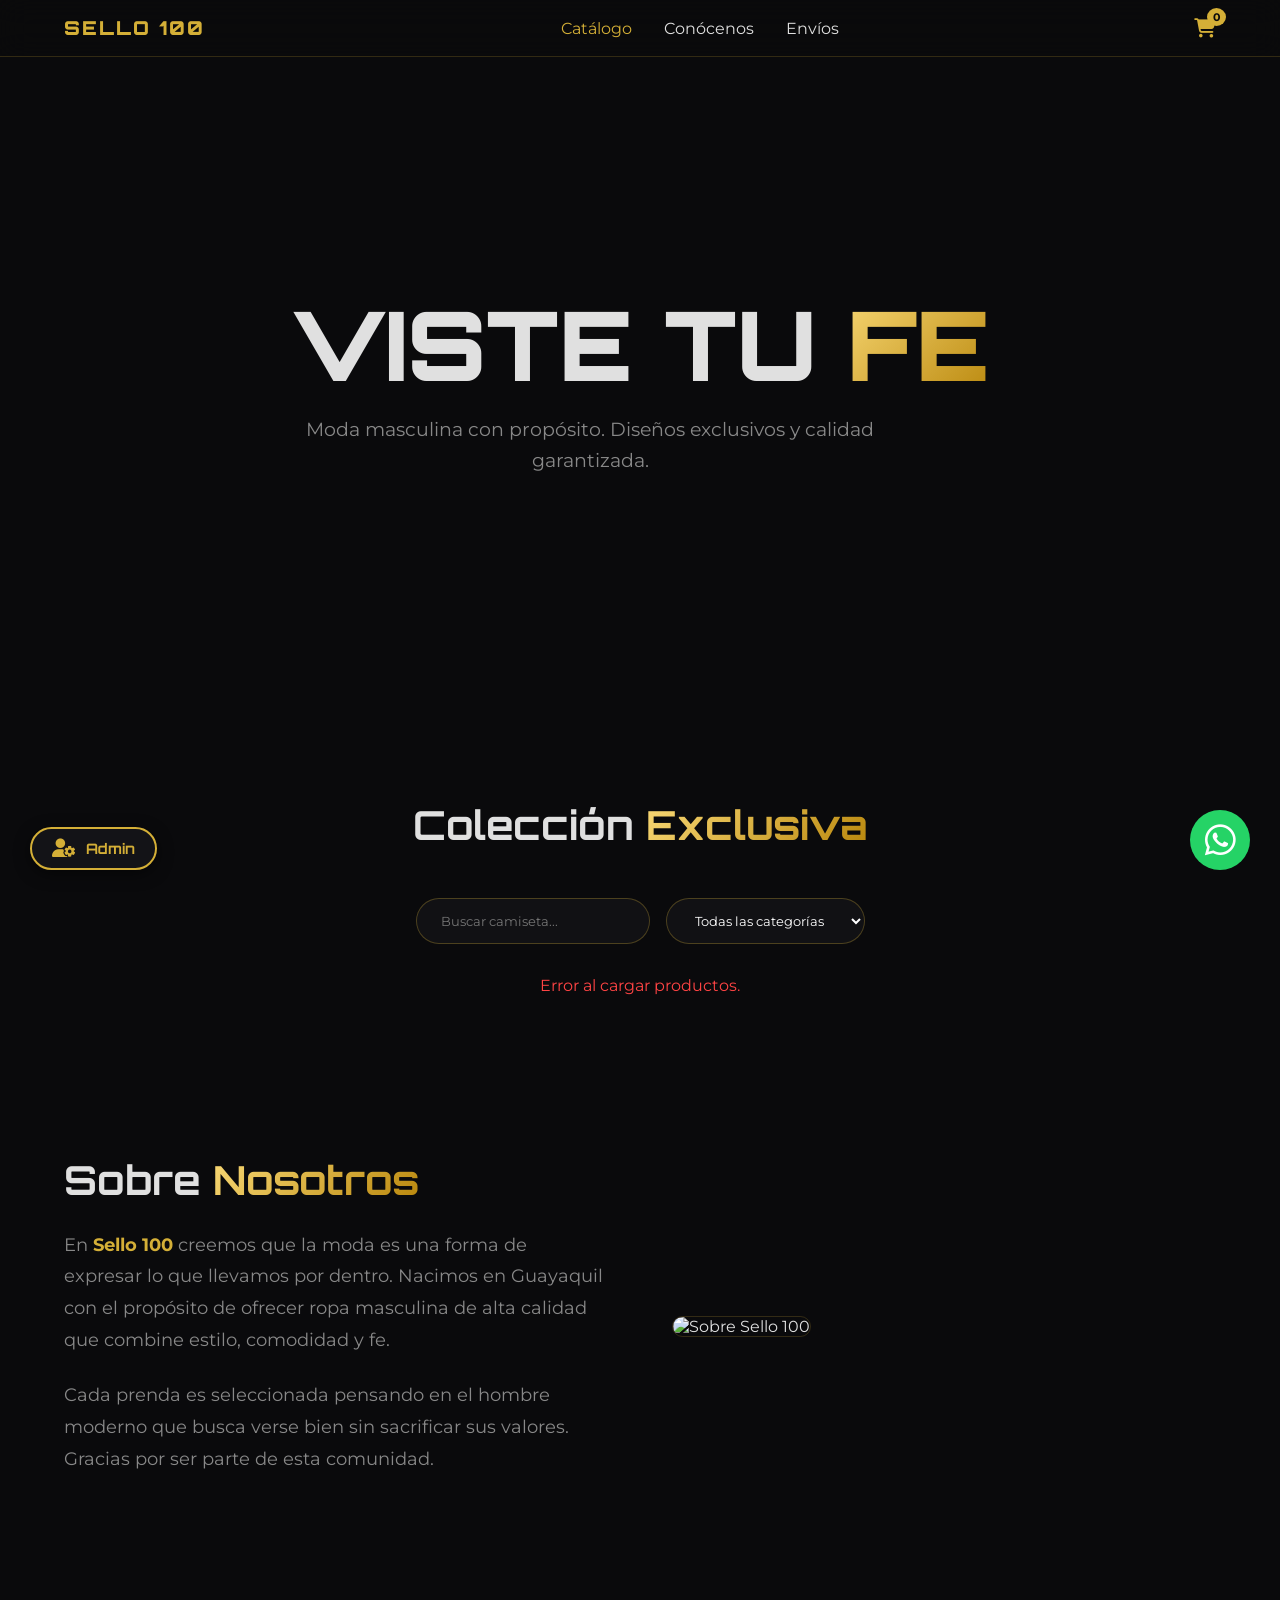
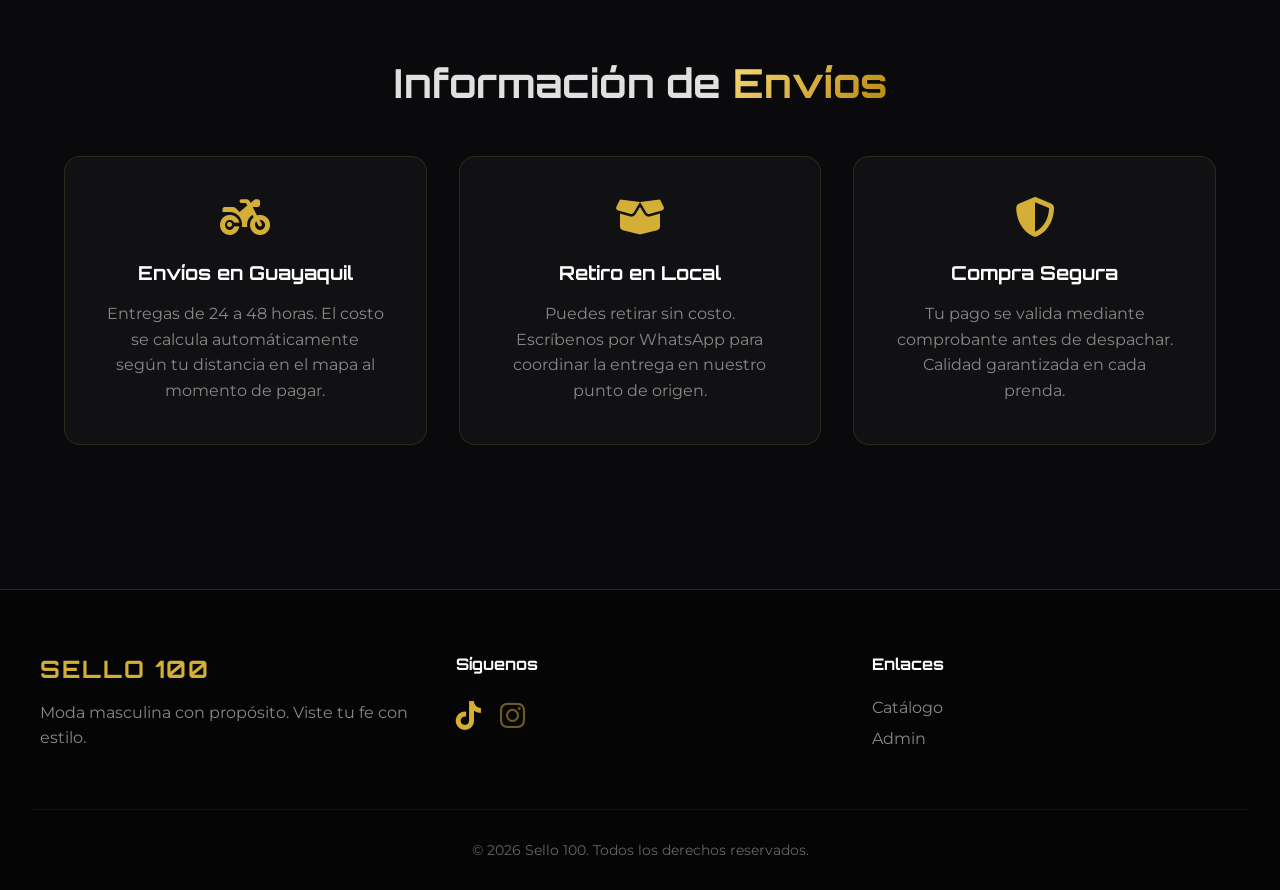
==== commit 29cf1e3f: "Preloader optimizado para evitar bloqueos y animaciones suaves" ====
--- a/index.html
+++ b/index.html
@@ -11,7 +11,12 @@
     <link rel="stylesheet" href="css/main.css">
 </head>
 <body>
-    <div id="preloader"><div class="preloader-logo">SELLO 100</div><div class="preloader-spinner"></div></div>
+    <!-- PRELOADER -->
+    <div id="preloader">
+        <div class="preloader-logo">SELLO 100</div>
+        <div class="preloader-spinner"></div>
+    </div>
+
     <div id="toast-container"></div>
     <div class="bg-grid"></div>
     <div class="glow-orb orb-gold"></div>
@@ -84,24 +89,33 @@
         </div>
     </section>
 
-    <!-- MODAL DE VISTA RÁPIDA (CORREGIDO CON qv-desc) -->
+    <!-- MODAL DE VISTA RÁPIDA -->
     <div class="quickview-modal" id="quickview-modal">
         <div class="quickview-content">
-            <span class="close-quickview" id="close-quickview">&times;</span>
+            <div class="quickview-header">
+                <h3 style="color: var(--text-muted); font-family: var(--font-title); font-size: 0.9rem; margin: 0; letter-spacing: 1px;">VISTA RÁPIDA</h3>
+                <button class="btn-close-modal" id="close-quickview" aria-label="Cerrar">&times;</button>
+            </div>
+            
             <div class="quickview-grid">
-                <div class="quickview-img-container">
-                    <img id="qv-image" src="" alt="Producto">
+                <div class="quickview-gallery">
+                    <div class="carousel-container">
+                        <img id="qv-image" src="" alt="Producto" class="carousel-main-img">
+                        <button class="carousel-btn prev" onclick="moveCarousel(-1)">&#10094;</button>
+                        <button class="carousel-btn next" onclick="moveCarousel(1)">&#10095;</button>
+                    </div>
+                    <div class="carousel-dots" id="carousel-dots"></div>
                 </div>
                 <div class="quickview-details">
                     <h2 id="qv-title" class="gold-text">Nombre</h2>
                     <p id="qv-price" class="quickview-price">$0.00</p>
-                    <p id="qv-desc" class="quickview-desc">Descripción...</p> <!-- AQUÍ ESTÁ EL ID CORREGIDO -->
+                    <p id="qv-desc" class="quickview-desc">Descripción...</p>
                     <div class="selector-group">
                         <label>Talla:</label>
                         <div class="size-options" id="qv-sizes"></div>
                     </div>
                     <div class="selector-group">
-                        <label>Color:</label>
+                        <label>Color: <span id="color-seleccionado" style="color: var(--gold-primary); font-weight: normal; font-size: 0.9rem;">(Elige uno)</span></label>
                         <div class="color-options" id="qv-colors"></div>
                     </div>
                     <button class="btn-gold btn-full" onclick="addToCartFromQuickview()">Añadir al Carrito</button>
@@ -110,10 +124,13 @@
         </div>
     </div>
 
+    <!-- MODAL DEL CARRITO -->
     <div class="cart-modal" id="cart-modal">
         <div class="cart-content">
-            <span class="close-cart" id="close-cart">&times;</span>
-            <h2>Tu Carrito</h2>
+            <div class="quickview-header" style="margin-bottom: 1rem; padding-bottom: 0.5rem;">
+                <h2 style="font-family: var(--font-title); font-size: 1.2rem; margin: 0;">Tu Carrito</h2>
+                <button class="btn-close-modal" id="close-cart" aria-label="Cerrar">&times;</button>
+            </div>
             <div id="cart-items" style="margin-bottom: 1rem; max-height: 150px; overflow-y: auto;"></div>
             <div class="shipping-section" style="margin-top: 1rem; border-top: 1px solid rgba(212, 175, 55, 0.2); padding-top: 1rem;">
                 <h3 style="font-size: 1rem; color: var(--gold-primary); margin-bottom: 0.5rem;"><i class="fa-solid fa-location-dot"></i> Ubicación de entrega</h3>
@@ -132,10 +149,14 @@
         </div>
     </div>
 
+    <!-- MODAL DE CHECKOUT -->
     <div class="cart-modal" id="checkout-modal">
         <div class="cart-content" style="max-width: 600px;">
-            <span class="close-cart" id="close-checkout">&times;</span>
-            <h2 style="color: var(--gold-primary); text-align: center; margin-bottom: 1rem;">Finalizar Compra</h2>
+            <div class="quickview-header" style="margin-bottom: 1rem; padding-bottom: 0.5rem;">
+                <h2 style="font-family: var(--font-title); font-size: 1.2rem; margin: 0; color: var(--gold-primary);">Finalizar Compra</h2>
+                <button class="btn-close-modal" id="close-checkout" aria-label="Cerrar">&times;</button>
+            </div>
+            
             <div style="background: rgba(0,0,0,0.5); padding: 1rem; border-radius: 8px; border: 1px solid #333; margin-bottom: 1rem;">
                 <h3 style="font-size: 1rem; margin-bottom: 0.5rem;">1. Datos de Pago</h3>
                 <p style="font-size: 0.9rem; margin-bottom: 0.5rem;">Transfiere el total a:</p>
@@ -196,5 +217,17 @@
     <script src="https://unpkg.com/leaflet@1.9.4/dist/leaflet.js"></script>
     <script src="https://unpkg.com/leaflet-control-geocoder/dist/Control.Geocoder.js"></script>
     <script src="js/app-v4.js"></script>
+    
+    <!-- SCRIPT DE SEGURIDAD PARA EL PRELOADER -->
+    <script>
+        // Forzar la desaparición del preloader después de 1.5 segundos sin importar qué pase
+        setTimeout(() => {
+            const preloader = document.getElementById('preloader');
+            if (preloader) {
+                preloader.classList.add('hidden');
+                setTimeout(() => preloader.remove(), 800);
+            }
+        }, 1500);
+    </script>
 </body>
-</html> +</html>
--- a/css/main.css
+++ b/css/main.css
@@ -14,14 +14,48 @@
 }
 
 * { margin: 0; padding: 0; box-sizing: border-box; }
+html { background-color: #050505; } /* Fondo sólido para evitar destellos blancos */
 body { background-color: var(--bg-color); color: var(--text-main); font-family: var(--font-body); overflow-x: hidden; min-height: 100vh; }
 
-/* PRELOADER */
-#preloader { position: fixed; top: 0; left: 0; width: 100%; height: 100%; background: #050505; display: flex; flex-direction: column; justify-content: center; align-items: center; z-index: 9999; transition: opacity 0.8s ease, visibility 0.8s ease; }
+/* =========================================
+   PRELOADER (Rápido y sin animaciones pesadas)
+   ========================================= */
+#preloader { 
+    position: fixed; 
+    top: 0; left: 0; 
+    width: 100%; height: 100%; 
+    background: #050505; 
+    display: flex; 
+    flex-direction: column; 
+    justify-content: center; 
+    align-items: center; 
+    z-index: 9999; 
+    transition: opacity 0.5s ease, visibility 0.5s ease; 
+}
 #preloader.hidden { opacity: 0; visibility: hidden; }
-.preloader-logo { font-family: var(--font-title); font-size: 3rem; font-weight: 900; color: var(--gold-primary); letter-spacing: 5px; margin-bottom: 20px; animation: pulse-logo 1.5s infinite alternate; }
-.preloader-spinner { width: 50px; height: 50px; border: 3px solid rgba(212, 175, 55, 0.2); border-top-color: var(--gold-primary); border-radius: 50%; animation: spin 1s linear infinite; }
-@keyframes pulse-logo { 0% { text-shadow: 0 0 10px rgba(212, 175, 55, 0.3); } 100% { text-shadow: 0 0 30px rgba(212, 175, 55, 0.8); } }
+
+.preloader-logo { 
+    font-family: var(--font-title); 
+    font-size: 3rem; 
+    font-weight: 900; 
+    color: var(--gold-primary); 
+    letter-spacing: 5px; 
+    margin-bottom: 20px; 
+    /* Animación de pulso suave (sin tirones) */
+    animation: pulse-logo 2s ease-in-out infinite alternate; 
+}
+.preloader-spinner { 
+    width: 50px; 
+    height: 50px; 
+    border: 3px solid rgba(212, 175, 55, 0.2); 
+    border-top-color: var(--gold-primary); 
+    border-radius: 50%; 
+    animation: spin 1s linear infinite; 
+}
+@keyframes pulse-logo { 
+    from { opacity: 0.8; text-shadow: 0 0 10px rgba(212, 175, 55, 0.3); } 
+    to { opacity: 1; text-shadow: 0 0 25px rgba(212, 175, 55, 0.8); } 
+}
 @keyframes spin { 100% { transform: rotate(360deg); } }
 
 /* TOASTS */
@@ -48,7 +82,7 @@
 .cart-icon { position: relative; cursor: pointer; font-size: 1.2rem; color: var(--gold-primary); }
 .cart-count { position: absolute; top: -8px; right: -10px; background: var(--gold-primary); color: var(--bg-color); font-size: 0.7rem; font-weight: bold; border-radius: 50%; padding: 2px 6px; }
 
-/* BOTONES FLOTANTES ALINEADOS */
+/* BOTONES FLOTANTES */
 .admin-float { position: fixed; bottom: 30px; left: 30px; background: rgba(20, 20, 25, 0.9); border: 2px solid var(--gold-primary); color: var(--gold-primary); padding: 10px 20px; border-radius: 50px; display: flex; align-items: center; gap: 10px; font-family: var(--font-title); font-size: 0.9rem; font-weight: 700; text-decoration: none; box-shadow: 0 4px 15px rgba(0,0,0,0.5); z-index: 1000; transition: all 0.3s ease; }
 .admin-float:hover { background: var(--gold-primary); color: var(--bg-color); transform: translateY(-5px); }
 .admin-float i { font-size: 1.2rem; }
@@ -57,7 +91,6 @@
 .whatsapp-float:hover { transform: scale(1.1); }
 @keyframes pulse-wa { 0% { box-shadow: 0 0 0 0 rgba(37, 211, 102, 0.7); } 70% { box-shadow: 0 0 0 15px rgba(37, 211, 102, 0); } 100% { box-shadow: 0 0 0 0 rgba(37, 211, 102, 0); } }
 
-/* Ocultar botones cuando el carrito está abierto */
 body.cart-open .admin-float,
 body.cart-open .whatsapp-float {
     opacity: 0;
@@ -93,14 +126,62 @@
 .btn-add-cart { background: transparent; border: 1px solid var(--gold-primary); color: var(--gold-primary); padding: 0.8rem 1rem; border-radius: 6px; cursor: pointer; font-weight: 600; font-family: var(--font-title); font-size: 0.8rem; transition: all 0.3s; width: 100%; }
 .btn-add-cart:hover { background: var(--gold-primary); color: var(--bg-color); }
 
-/* QUICKVIEW */
-.quickview-modal { position: fixed; top: 0; left: 0; width: 100%; height: 100%; background: rgba(0,0,0,0.9); backdrop-filter: blur(10px); display: none; justify-content: center; align-items: center; z-index: 300; }
-.quickview-modal.active { display: flex; }
-.quickview-content { background: var(--bg-card); border: 1px solid var(--gold-primary); border-radius: 16px; width: 90%; max-width: 900px; padding: 2.5rem; position: relative; }
-.close-quickview { position: absolute; top: 15px; right: 20px; font-size: 2rem; color: var(--gold-primary); cursor: pointer; }
-.quickview-grid { display: grid; grid-template-columns: 1fr 1fr; gap: 2.5rem; }
-.quickview-img-container { width: 100%; height: 400px; border-radius: 12px; overflow: hidden; background: #111; }
-.quickview-img-container img { width: 100%; height: 100%; object-fit: cover; }
+/* QUICKVIEW Y MODALES */
+.quickview-modal, .cart-modal { position: fixed; top: 0; left: 0; width: 100%; height: 100%; background: rgba(0,0,0,0.9); backdrop-filter: blur(10px); display: none; justify-content: center; align-items: center; z-index: 300; }
+.cart-modal { z-index: 200; }
+.quickview-modal.active, .cart-modal.active { display: flex; }
+
+.quickview-content, .cart-content { 
+    background: var(--bg-card); 
+    border: 1px solid var(--gold-primary); 
+    border-radius: 16px; 
+    width: 90%; 
+    max-width: 900px; 
+    position: relative; 
+    max-height: 90vh; 
+    overflow-y: auto; 
+    display: flex;
+    flex-direction: column;
+}
+.cart-content { max-width: 500px; }
+
+.quickview-header {
+    display: flex;
+    justify-content: space-between;
+    align-items: center;
+    padding: 1rem 1.5rem;
+    border-bottom: 1px solid rgba(255,255,255,0.1);
+    background: rgba(0,0,0,0.3);
+    border-radius: 16px 16px 0 0;
+}
+
+.btn-close-modal {
+    background: transparent;
+    border: none;
+    color: var(--text-muted);
+    font-size: 2rem;
+    cursor: pointer;
+    line-height: 1;
+    transition: color 0.3s;
+    padding: 0 10px;
+}
+.btn-close-modal:hover { color: var(--gold-primary); }
+
+.quickview-grid { display: grid; grid-template-columns: 1fr 1fr; gap: 2.5rem; padding: 2rem; }
+.quickview-gallery { display: flex; flex-direction: column; gap: 10px; }
+
+/* CARRUSEL */
+.carousel-container { position: relative; width: 100%; height: 400px; border-radius: 12px; overflow: hidden; background: #0a0a0c; }
+.carousel-main-img { width: 100%; height: 100%; object-fit: contain; display: block; transition: opacity 0.5s ease-in-out; }
+.carousel-btn { position: absolute; top: 50%; transform: translateY(-50%); background: rgba(0, 0, 0, 0.5); color: var(--gold-primary); border: 1px solid var(--gold-primary); width: 40px; height: 40px; border-radius: 50%; cursor: pointer; font-size: 1.2rem; display: flex; align-items: center; justify-content: center; transition: 0.3s; }
+.carousel-btn:hover { background: var(--gold-primary); color: #000; }
+.carousel-btn.prev { left: 10px; }
+.carousel-btn.next { right: 10px; }
+.carousel-dots { display: flex; justify-content: center; gap: 8px; margin-top: 10px; }
+.carousel-dot { width: 10px; height: 10px; border-radius: 50%; background: #444; cursor: pointer; transition: 0.3s; }
+.carousel-dot.active { background: var(--gold-primary); transform: scale(1.2); }
+
+/* DETALLES */
 .quickview-details { display: flex; flex-direction: column; justify-content: center; }
 .quickview-details h2 { font-size: 1.8rem; margin-bottom: 0.5rem; }
 .quickview-price { font-size: 1.8rem; color: var(--gold-primary); font-weight: 700; margin-bottom: 1rem; }
@@ -112,7 +193,7 @@
 .size-btn.active, .color-btn.active { border-color: var(--gold-primary); background: var(--gold-primary); color: #000; font-weight: bold; }
 .color-btn { border-radius: 50%; width: 35px; height: 35px; }
 
-/* ABOUT, SHIPPING, MODALES Y FOOTER */
+/* ABOUT, SHIPPING Y FOOTER */
 .about-section, .shipping-info { padding: 5rem 4rem; max-width: 1400px; margin: 0 auto; }
 .about-container { display: grid; grid-template-columns: 1fr 1fr; gap: 4rem; align-items: center; }
 .about-text p { color: var(--text-muted); line-height: 1.8; margin-bottom: 1.5rem; font-size: 1.1rem; }
@@ -123,12 +204,6 @@
 .shipping-card i { font-size: 2.5rem; color: var(--gold-primary); margin-bottom: 1.5rem; }
 .shipping-card h3 { font-family: var(--font-title); color: #fff; margin-bottom: 1rem; font-size: 1.2rem; }
 .shipping-card p { color: var(--text-muted); line-height: 1.6; }
-
-.cart-modal { position: fixed; top: 0; left: 0; width: 100%; height: 100%; background: rgba(0,0,0,0.8); backdrop-filter: blur(5px); display: none; justify-content: center; align-items: center; z-index: 200; }
-.cart-modal.active { display: flex; }
-.cart-content { background: var(--bg-card); border: 1px solid var(--gold-primary); padding: 2rem; border-radius: 16px; width: 90%; max-width: 500px; position: relative; max-height: 90vh; overflow-y: auto; }
-.close-cart { position: absolute; top: 15px; right: 20px; font-size: 1.5rem; cursor: pointer; color: var(--gold-primary); }
-.btn-full { width: 100%; margin-top: 1rem; }
 
 .reveal-up, .reveal-left, .reveal-right { opacity: 0; transform: translateY(30px); transition: all 0.8s ease; }
 .reveal-up.active, .reveal-left.active, .reveal-right.active { opacity: 1; transform: translate(0, 0); }
@@ -145,21 +220,25 @@
 .footer-links ul li a { color: var(--text-muted); text-decoration: none; }
 .footer-bottom { text-align: center; padding-top: 2rem; border-top: 1px solid rgba(255, 255, 255, 0.05); color: #666; font-size: 0.85rem; }
 
-/* 📱 RESPONSIVE (CORREGIDO) */
+/* 📱 RESPONSIVE */
 @media (max-width: 768px) {
     .navbar { padding: 1rem 1.5rem; flex-wrap: wrap; }
     .nav-links { order: 3; width: 100%; justify-content: center; padding-top: 10px; border-top: 1px solid rgba(212, 175, 55, 0.1); margin-top: 5px; }
     
-    /* Botones flotantes alineados en móvil */
-    .admin-float { bottom: 100px; left: 20px; padding: 8px 15px; font-size: 0.8rem; }
+    .admin-float { bottom: 20px; left: 20px; padding: 8px 15px; font-size: 0.8rem; }
     .whatsapp-float { bottom: 20px; right: 20px; width: 50px; height: 50px; font-size: 28px; }
 
     .hero-title { font-size: 2.8rem; }
     .filtros-container { flex-direction: column; padding: 0 1rem; }
-    .quickview-grid { grid-template-columns: 1fr; gap: 1.5rem; }
-    .quickview-content { padding: 1.5rem; max-height: 90vh; overflow-y: auto; }
-    .quickview-img-container { height: 250px; }
+    
+    .quickview-grid { grid-template-columns: 1fr; gap: 1.5rem; padding: 1.5rem; }
+    .quickview-content { max-height: 85vh; }
+    .carousel-container { height: 250px; }
+    
     .products-grid { grid-template-columns: 1fr; }
     .about-container { grid-template-columns: 1fr; }
     .about-image { order: -1; }
+    
+    .quickview-header { padding: 0.8rem 1rem; }
+    .btn-close-modal { font-size: 1.8rem; }
 }
